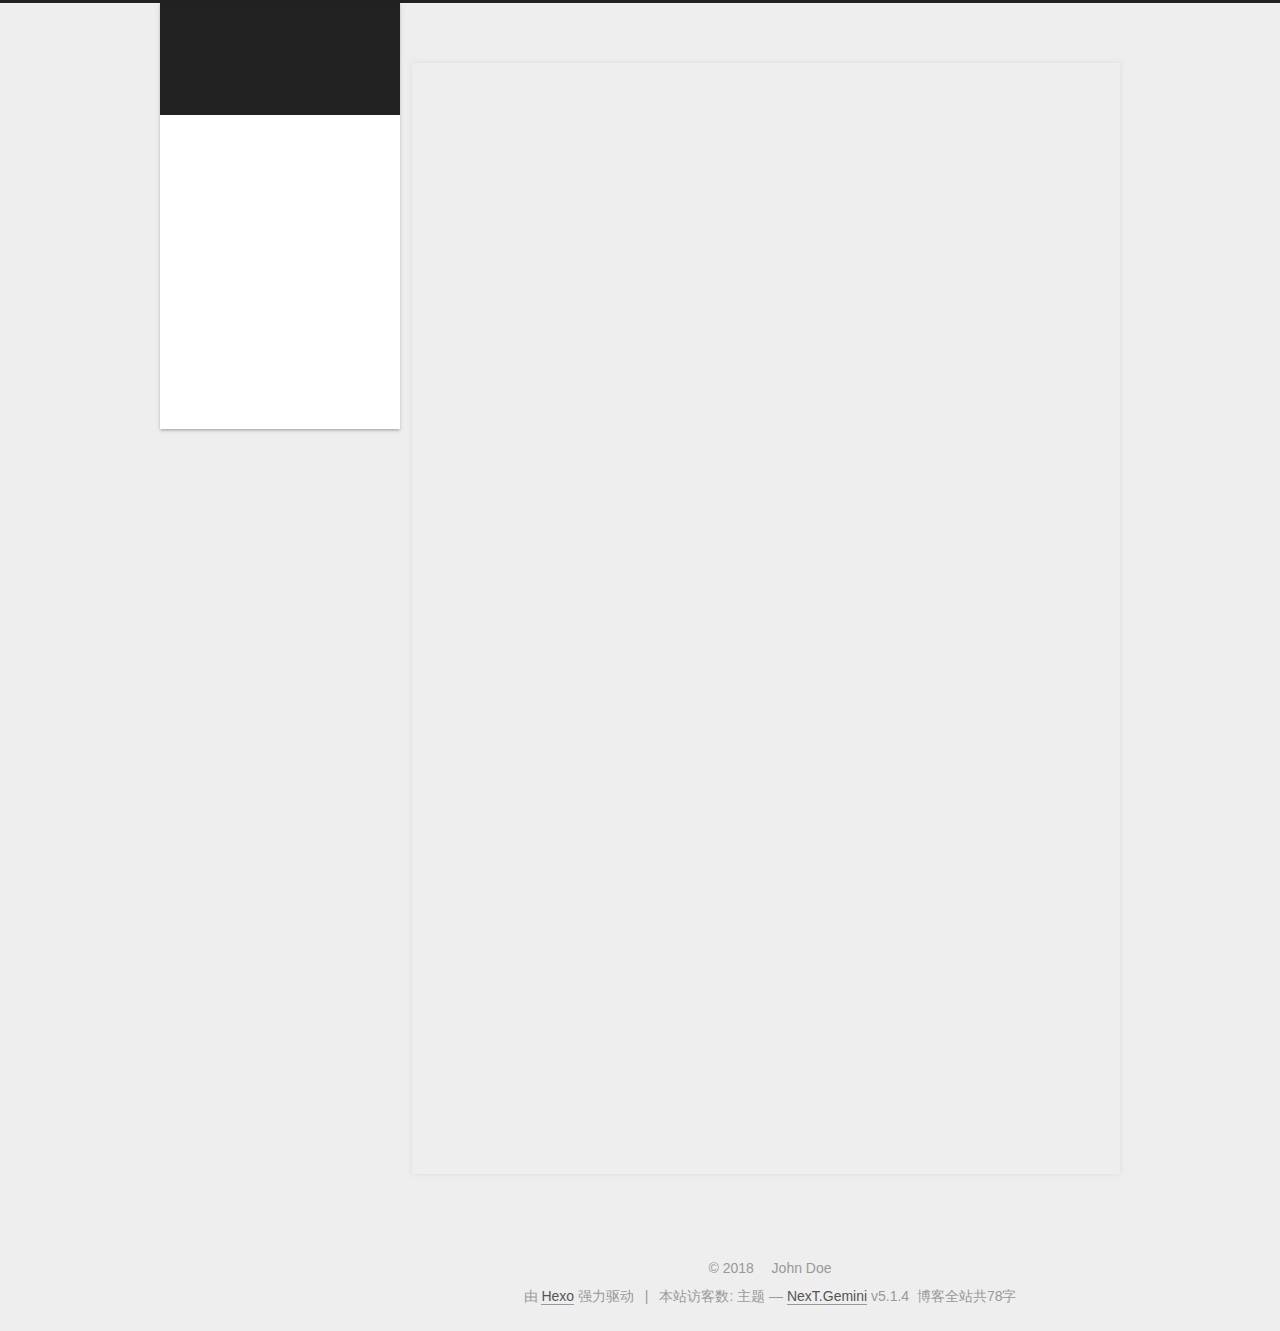
==== index.html @ bce85291 "Site updated: 2018-01-31 16:04:37" ====
<!DOCTYPE html>



  


<html class="theme-next gemini use-motion" lang="zh-Hans">
<head>
  <meta charset="UTF-8"/>
<meta http-equiv="X-UA-Compatible" content="IE=edge" />
<meta name="viewport" content="width=device-width, initial-scale=1, maximum-scale=1"/>
<meta name="theme-color" content="#222">
<script src="//cdn.bootcss.com/pace/1.0.2/pace.min.js"></script>
<link href="//cdn.bootcss.com/pace/1.0.2/themes/pink/pace-theme-flash.css" rel="stylesheet">
<style>
    .pace .pace-progress {
        background: #fc6423; /*进度条颜色*/
        height: 3px;
    }
    .pace .pace-progress-inner {
         box-shadow: 0 0 10px #fff, 0 0 5px     #fff; /*阴影颜色*/
    }
    .pace .pace-activity {
        border-top-color: #1E92FB;    /*上边框颜色*/
        border-left-color: #1E92FB;    /*左边框颜色*/
    }
    .sidebar-inner{
        margin-top: 10px;
    }
</style>

  
  
    
    
  <script src="/lib/pace/pace.min.js?v=1.0.2"></script>
  <link href="/lib/pace/pace-theme-fill-left.min.css?v=1.0.2" rel="stylesheet">







<meta http-equiv="Cache-Control" content="no-transform" />
<meta http-equiv="Cache-Control" content="no-siteapp" />
















  
  
  <link href="/lib/fancybox/source/jquery.fancybox.css?v=2.1.5" rel="stylesheet" type="text/css" />







<link href="/lib/font-awesome/css/font-awesome.min.css?v=4.6.2" rel="stylesheet" type="text/css" />

<link href="/css/main.css?v=5.1.4" rel="stylesheet" type="text/css" />


  <link rel="apple-touch-icon" sizes="180x180" href="/images/apple-touch-icon-next.png?v=5.1.4">


  <link rel="icon" type="image/png" sizes="32x32" href="/images/favicon-32x32-next.png?v=5.1.4">


  <link rel="icon" type="image/png" sizes="16x16" href="/images/favicon-16x16-next.png?v=5.1.4">


  <link rel="mask-icon" href="/images/logo.svg?v=5.1.4" color="#222">





  <meta name="keywords" content="Hexo, NexT" />





  <link rel="alternate" href="/atom.xml" title="I-O-V-E" type="application/atom+xml" />






<meta name="description" content="真正美丽的东西必须一方面跟自然一致，另一方面跟理想一致">
<meta property="og:type" content="website">
<meta property="og:title" content="I-O-V-E">
<meta property="og:url" content="http://yoursite.com/index.html">
<meta property="og:site_name" content="I-O-V-E">
<meta property="og:description" content="真正美丽的东西必须一方面跟自然一致，另一方面跟理想一致">
<meta property="og:locale" content="zh-Hans">
<meta name="twitter:card" content="summary">
<meta name="twitter:title" content="I-O-V-E">
<meta name="twitter:description" content="真正美丽的东西必须一方面跟自然一致，另一方面跟理想一致">



<script type="text/javascript" id="hexo.configurations">
  var NexT = window.NexT || {};
  var CONFIG = {
    root: '/',
    scheme: 'Gemini',
    version: '5.1.4',
    sidebar: {"position":"left","display":"post","offset":12,"b2t":false,"scrollpercent":false,"onmobile":false},
    fancybox: true,
    tabs: true,
    motion: {"enable":true,"async":false,"transition":{"post_block":"fadeIn","post_header":"slideDownIn","post_body":"slideDownIn","coll_header":"slideLeftIn","sidebar":"slideUpIn"}},
    duoshuo: {
      userId: '0',
      author: '博主'
    },
    algolia: {
      applicationID: '',
      apiKey: '',
      indexName: '',
      hits: {"per_page":10},
      labels: {"input_placeholder":"Search for Posts","hits_empty":"We didn't find any results for the search: ${query}","hits_stats":"${hits} results found in ${time} ms"}
    }
  };
</script>



  <link rel="canonical" href="http://yoursite.com/"/>





  <script>
  (function(i,s,o,g,r,a,m){i["DaoVoiceObject"]=r;i[r]=i[r]||function(){(i[r].q=i[r].q||[]).push(arguments)},i[r].l=1*new Date();a=s.createElement(o),m=s.getElementsByTagName(o)[0];a.async=1;a.src=g;a.charset="utf-8";m.parentNode.insertBefore(a,m)})(window,document,"script",('https:' == document.location.protocol ? 'https:' : 'http:') + "//widget.daovoice.io/widget/0f81ff2f.js","daovoice")
  daovoice('init', {
      app_id: "1e3644f6"
    });
  daovoice('update');
  </script>


  <title>I-O-V-E</title>
  








</head>

<body itemscope itemtype="http://schema.org/WebPage" lang="zh-Hans">

  
  
    
  

  <div class="container sidebar-position-left 
  page-home">
    <div class="headband"></div>

    <header id="header" class="header" itemscope itemtype="http://schema.org/WPHeader">
      <div class="header-inner"><div class="site-brand-wrapper">
  <div class="site-meta ">
    

    <div class="custom-logo-site-title">
      <a href="/"  class="brand" rel="start">
        <span class="logo-line-before"><i></i></span>
        <span class="site-title">I-O-V-E</span>
        <span class="logo-line-after"><i></i></span>
      </a>
    </div>
      
        <p class="site-subtitle">天荒地老</p>
      
  </div>

  <div class="site-nav-toggle">
    <button>
      <span class="btn-bar"></span>
      <span class="btn-bar"></span>
      <span class="btn-bar"></span>
    </button>
  </div>
</div>

<nav class="site-nav">
  

  
    <ul id="menu" class="menu">
      
        
        <li class="menu-item menu-item-home">
          <a href="/" rel="section">
            
              <i class="menu-item-icon fa fa-fw fa-home"></i> <br />
            
            首页
          </a>
        </li>
      
        
        <li class="menu-item menu-item-categories">
          <a href="/categories/" rel="section">
            
              <i class="menu-item-icon fa fa-fw fa-th"></i> <br />
            
            分类
          </a>
        </li>
      
        
        <li class="menu-item menu-item-archives">
          <a href="/archives/" rel="section">
            
              <i class="menu-item-icon fa fa-fw fa-archive"></i> <br />
            
            归档
          </a>
        </li>
      
        
        <li class="menu-item menu-item-about">
          <a href="/about/" rel="section">
            
              <i class="menu-item-icon fa fa-fw fa-user"></i> <br />
            
            关于
          </a>
        </li>
      
        
        <li class="menu-item menu-item-search">
          <a href="/search/" rel="section">
            
              <i class="menu-item-icon fa fa-fw fa-search"></i> <br />
            
            搜索
          </a>
        </li>
      

      
    </ul>
  

  
</nav>



 
        <!-- <iframe frameborder="no" border="0" marginwidth="0" marginheight="0" width=330 height=86 src="//music.163.com/outchain/player?type=2&id=526472523&auto=1&height=66"></iframe> -->
        <!-- <iframe frameborder="no" border="0" marginwidth="0" marginheight="0" width=330 height=86 src="//music.163.com/outchain/player?type=2&id=33497436&auto=1&height=66"></iframe> -->
        <iframe frameborder="no" border="0" marginwidth="0" marginheight="0" width=330 height=86 src="//music.163.com/outchain/player?type=2&id=436668981&auto=1&height=66"></iframe>
      </div>
    </header>

    <main id="main" class="main">
      <div class="main-inner">
        <div class="content-wrap">
          <div id="content" class="content">
            
  <section id="posts" class="posts-expand">
    
      

  

  
  
  

  <article class="post post-type-normal" itemscope itemtype="http://schema.org/Article">
  
  
  
  <div class="post-block">
    <link itemprop="mainEntityOfPage" href="http://yoursite.com/title.html">

    <span hidden itemprop="author" itemscope itemtype="http://schema.org/Person">
      <meta itemprop="name" content="John Doe">
      <meta itemprop="description" content="">
      <meta itemprop="image" content="/images/avatar.jpg">
    </span>

    <span hidden itemprop="publisher" itemscope itemtype="http://schema.org/Organization">
      <meta itemprop="name" content="I-O-V-E">
    </span>

    
      <header class="post-header">

        
        
          <h1 class="post-title" itemprop="name headline">
                
                <a class="post-title-link" href="/title.html" itemprop="url">Hello World</a></h1>
        

        <div class="post-meta">
          <span class="post-time">
            
              <span class="post-meta-item-icon">
                <i class="fa fa-calendar-o"></i>
              </span>
              
                <span class="post-meta-item-text">发表于</span>
              
              <time title="创建于" itemprop="dateCreated datePublished" datetime="2018-01-30T11:05:40+08:00">
                2018-01-30
              </time>
            

            

            
          </span>

          

          
            
          

          
          

          

          
            <div class="post-wordcount">
              
                
                <span class="post-meta-item-icon">
                  <i class="fa fa-file-word-o"></i>
                </span>
                
                  <span class="post-meta-item-text">字数统计&#58;</span>
                
                <span title="字数统计">
                  78
                </span>
              

              
                <span class="post-meta-divider">|</span>
              

              
                <span class="post-meta-item-icon">
                  <i class="fa fa-clock-o"></i>
                </span>
                
                  <span class="post-meta-item-text">阅读时长 &asymp;</span>
                
                <span title="阅读时长">
                  1
                </span>
              
            </div>
          

          

        </div>
      </header>
    

    
    
    
    <div class="post-body" itemprop="articleBody">

      
      

      
        
          
            <script src="/assets/js/APlayer.min.js"> </script><p>Welcome to <a href="https://hexo.io/" target="_blank" rel="noopener">Hexo</a>! This is your very first post. Check <a href="https://hexo.io/docs/" target="_blank" rel="noopener">documentation</a> for more info. If you get any problems when using Hexo, you can find the answer in <a href="https://hexo.io/docs/troubleshooting.html" target="_blank" rel="noopener">troubleshooting</a> or you can ask me on <a href="https://github.com/hexojs/hexo/issues" target="_blank" rel="noopener">GitHub</a>.</p>
<h2 id="Quick-Start"><a href="#Quick-Start" class="headerlink" title="Quick Start"></a>Quick Start</h2><h3 id="Create-a-new-post"><a href="#Create-a-new-post" class="headerlink" title="Create a new post"></a>Create a new post</h3><figure class="highlight bash"><table><tr><td class="gutter"><pre><span class="line">1</span><br></pre></td><td class="code"><pre><span class="line">$ hexo new <span class="string">"My New Post"</span></span><br></pre></td></tr></table></figure>
<p>More info: <a href="https://hexo.io/docs/writing.html" target="_blank" rel="noopener">Writing</a></p>
<h3 id="Run-server"><a href="#Run-server" class="headerlink" title="Run server"></a>Run server</h3><figure class="highlight bash"><table><tr><td class="gutter"><pre><span class="line">1</span><br></pre></td><td class="code"><pre><span class="line">$ hexo server</span><br></pre></td></tr></table></figure>
<p>More info: <a href="https://hexo.io/docs/server.html" target="_blank" rel="noopener">Server</a></p>
<h3 id="Generate-static-files"><a href="#Generate-static-files" class="headerlink" title="Generate static files"></a>Generate static files</h3><figure class="highlight bash"><table><tr><td class="gutter"><pre><span class="line">1</span><br></pre></td><td class="code"><pre><span class="line">$ hexo generate</span><br></pre></td></tr></table></figure>
<p>More info: <a href="https://hexo.io/docs/generating.html" target="_blank" rel="noopener">Generating</a></p>
<h3 id="Deploy-to-remote-sites"><a href="#Deploy-to-remote-sites" class="headerlink" title="Deploy to remote sites"></a>Deploy to remote sites</h3><figure class="highlight bash"><table><tr><td class="gutter"><pre><span class="line">1</span><br></pre></td><td class="code"><pre><span class="line">$ hexo deploy</span><br></pre></td></tr></table></figure>
<p>More info: <a href="https://hexo.io/docs/deployment.html" target="_blank" rel="noopener">Deployment</a></p>

          
        
      
    </div>
    
    
    

    <div>
      
    </div>

    

    

    

    <footer class="post-footer">
      

      

      

      
      
        <div class="post-eof"></div>
      
    </footer>
  </div>
  
  
  
  </article>


    
  </section>

  


          </div>
          


          

        </div>
        
          
  
  <div class="sidebar-toggle">
    <div class="sidebar-toggle-line-wrap">
      <span class="sidebar-toggle-line sidebar-toggle-line-first"></span>
      <span class="sidebar-toggle-line sidebar-toggle-line-middle"></span>
      <span class="sidebar-toggle-line sidebar-toggle-line-last"></span>
    </div>
  </div>

  <aside id="sidebar" class="sidebar">
    
    <div class="sidebar-inner">

      

      

      <section class="site-overview-wrap sidebar-panel sidebar-panel-active">
        <div class="site-overview">
          <div class="site-author motion-element" itemprop="author" itemscope itemtype="http://schema.org/Person">
            
              <img class="site-author-image" itemprop="image"
                src="/images/avatar.jpg"
                alt="John Doe" />
            
              <p class="site-author-name" itemprop="name">John Doe</p>
              <p class="site-description motion-element" itemprop="description">真正美丽的东西必须一方面跟自然一致，另一方面跟理想一致</p>
          </div>

          <nav class="site-state motion-element">

            
              <div class="site-state-item site-state-posts">
              
                <a href="/archives/">
              
                  <span class="site-state-item-count">1</span>
                  <span class="site-state-item-name">日志</span>
                </a>
              </div>
            

            

            

          </nav>

          
            <div class="feed-link motion-element">
              <a href="/atom.xml" rel="alternate">
                <i class="fa fa-rss"></i>
                RSS
              </a>
            </div>
          

          
            <div class="links-of-author motion-element">
                
                  <span class="links-of-author-item">
                    <a href="https://github.com/sonelyx" target="_blank" title="GitHub">
                      
                        <i class="fa fa-fw fa-github"></i>GitHub</a>
                  </span>
                
                  <span class="links-of-author-item">
                    <a href="https://mail.163.com/js6/main.jsp?sid=tCiDaiTDcCholqeRFkDDlfaQprYeqHWM&df=mail163_letter#module=welcome.WelcomeModule%7C%7B%7D" target="_blank" title="E-Mail">
                      
                        <i class="fa fa-fw fa-envelope"></i>E-Mail</a>
                  </span>
                
            </div>
          

          
          

          
          

          

        </div>
      </section>

      

      

    </div>
  </aside>


        
      </div>
    </main>

    <footer id="footer" class="footer">
      <div class="footer-inner">
        <script async src="https://dn-lbstatics.qbox.me/busuanzi/2.3/busuanzi.pure.mini.js"></script>

<div class="copyright">&copy; <span itemprop="copyrightYear">2018</span>
  <span class="with-love">
    <i class="fa fa-user"></i>
  </span>
  <span class="author" itemprop="copyrightHolder">John Doe</span>

  
</div>


  <div class="powered-by">由 <a class="theme-link" target="_blank" href="https://hexo.io">Hexo</a> 强力驱动</div>



  <span class="post-meta-divider">|</span>


<div class="powered-by">
    <i class="fa fa-user-md"></i>
    <span id="busuanzi_container_site_uv">
      本站访客数:<span id="busuanzi_value_site_uv"></span>
    </span>
</div>


  <div class="theme-info">主题 &mdash; <a class="theme-link" target="_blank" href="https://github.com/iissnan/hexo-theme-next">NexT.Gemini</a> v5.1.4</div>



<div class="theme-info">
  <div class="powered-by"></div>
  <span class="post-count">博客全站共78字</span>
</div>
        







        
      </div>
    </footer>

    
      <div class="back-to-top">
        <i class="fa fa-arrow-up"></i>
        
      </div>
    

    

  </div>

  

<script type="text/javascript">
  if (Object.prototype.toString.call(window.Promise) !== '[object Function]') {
    window.Promise = null;
  }
</script>









  


  











  
  
    <script type="text/javascript" src="/lib/jquery/index.js?v=2.1.3"></script>
  

  
  
    <script type="text/javascript" src="/lib/fastclick/lib/fastclick.min.js?v=1.0.6"></script>
  

  
  
    <script type="text/javascript" src="/lib/jquery_lazyload/jquery.lazyload.js?v=1.9.7"></script>
  

  
  
    <script type="text/javascript" src="/lib/velocity/velocity.min.js?v=1.2.1"></script>
  

  
  
    <script type="text/javascript" src="/lib/velocity/velocity.ui.min.js?v=1.2.1"></script>
  

  
  
    <script type="text/javascript" src="/lib/fancybox/source/jquery.fancybox.pack.js?v=2.1.5"></script>
  

  
  
    <script type="text/javascript" src="/lib/canvas-nest/canvas-nest.min.js"></script>
  


  


  <script type="text/javascript" src="/js/src/utils.js?v=5.1.4"></script>

  <script type="text/javascript" src="/js/src/motion.js?v=5.1.4"></script>



  
  


  <script type="text/javascript" src="/js/src/affix.js?v=5.1.4"></script>

  <script type="text/javascript" src="/js/src/schemes/pisces.js?v=5.1.4"></script>



  

  


  <script type="text/javascript" src="/js/src/bootstrap.js?v=5.1.4"></script>



  


  




	





  





  












  





  

  

  

  
  

  

  

  


  
  <script type="text/javascript" src="//cdn.bootcss.com/canvas-nest.js/1.0.0/canvas-nest.min.js"></script>
  
  <script type="text/javascript" src="/js/src/love.js"></script>

</body>
</html>
---- css/main.css ----
/* normalize.css v3.0.2 | MIT License | git.io/normalize */
html {
  font-family: sans-serif; /* 1 */
  -ms-text-size-adjust: 100%; /* 2 */
  -webkit-text-size-adjust: 100%; /* 2 */
}
body {
  margin: 0;
}
article,
aside,
details,
figcaption,
figure,
footer,
header,
hgroup,
main,
menu,
nav,
section,
summary {
  display: block;
}
audio,
canvas,
progress,
video {
  display: inline-block; /* 1 */
  vertical-align: baseline; /* 2 */
}
audio:not([controls]) {
  display: none;
  height: 0;
}
[hidden],
template {
  display: none;
}
a {
  background-color: transparent;
}
a:active,
a:hover {
  outline: 0;
}
abbr[title] {
  border-bottom: 1px dotted;
}
b,
strong {
  font-weight: bold;
}
dfn {
  font-style: italic;
}
h1 {
  font-size: 2em;
  margin: 0.67em 0;
}
mark {
  background: #ff0;
  color: #000;
}
small {
  font-size: 80%;
}
sub,
sup {
  font-size: 75%;
  line-height: 0;
  position: relative;
  vertical-align: baseline;
}
sup {
  top: -0.5em;
}
sub {
  bottom: -0.25em;
}
img {
  border: 0;
}
svg:not(:root) {
  overflow: hidden;
}
figure {
  margin: 1em 40px;
}
hr {
  -moz-box-sizing: content-box;
  box-sizing: content-box;
  height: 0;
}
pre {
  overflow: auto;
}
code,
kbd,
pre,
samp {
  font-family: monospace, monospace;
  font-size: 1em;
}
button,
input,
optgroup,
select,
textarea {
  color: inherit; /* 1 */
  font: inherit; /* 2 */
  margin: 0; /* 3 */
}
button {
  overflow: visible;
}
button,
select {
  text-transform: none;
}
button,
html input[type="button"],
input[type="reset"],
input[type="submit"] {
  -webkit-appearance: button; /* 2 */
  cursor: pointer; /* 3 */
}
button[disabled],
html input[disabled] {
  cursor: default;
}
button::-moz-focus-inner,
input::-moz-focus-inner {
  border: 0;
  padding: 0;
}
input {
  line-height: normal;
}
input[type="checkbox"],
input[type="radio"] {
  box-sizing: border-box; /* 1 */
  padding: 0; /* 2 */
}
input[type="number"]::-webkit-inner-spin-button,
input[type="number"]::-webkit-outer-spin-button {
  height: auto;
}
input[type="search"] {
  -webkit-appearance: textfield; /* 1 */
  -moz-box-sizing: content-box;
  -webkit-box-sizing: content-box; /* 2 */
  box-sizing: content-box;
}
input[type="search"]::-webkit-search-cancel-button,
input[type="search"]::-webkit-search-decoration {
  -webkit-appearance: none;
}
fieldset {
  border: 1px solid #c0c0c0;
  margin: 0 2px;
  padding: 0.35em 0.625em 0.75em;
}
legend {
  border: 0; /* 1 */
  padding: 0; /* 2 */
}
textarea {
  overflow: auto;
}
optgroup {
  font-weight: bold;
}
table {
  border-collapse: collapse;
  border-spacing: 0;
}
td,
th {
  padding: 0;
}
::selection {
  background: #262a30;
  color: #fff;
}
body {
  position: relative;
  font-family: 'Lato', "PingFang SC", "Microsoft YaHei", sans-serif;
  font-size: 14px;
  line-height: 2;
  color: #555;
  background: #eee;
}
@media (max-width: 767px) {
  body {
    padding-right: 0 !important;
  }
}
@media (min-width: 768px) and (max-width: 991px) {
  body {
    padding-right: 0 !important;
  }
}
@media (min-width: 1600px) {
  body {
    font-size: 16px;
  }
}
h1,
h2,
h3,
h4,
h5,
h6 {
  margin: 0;
  padding: 0;
  font-weight: bold;
  line-height: 1.5;
  font-family: 'Lato', "PingFang SC", "Microsoft YaHei", sans-serif;
}
h2,
h3,
h4,
h5,
h6 {
  margin: 20px 0 15px;
}
h1 {
  font-size: 22px;
}
@media (max-width: 767px) {
  h1 {
    font-size: 18px;
  }
}
h2 {
  font-size: 20px;
}
@media (max-width: 767px) {
  h2 {
    font-size: 16px;
  }
}
h3 {
  font-size: 18px;
}
@media (max-width: 767px) {
  h3 {
    font-size: 14px;
  }
}
h4 {
  font-size: 16px;
}
@media (max-width: 767px) {
  h4 {
    font-size: 12px;
  }
}
h5 {
  font-size: 14px;
}
@media (max-width: 767px) {
  h5 {
    font-size: 10px;
  }
}
h6 {
  font-size: 12px;
}
@media (max-width: 767px) {
  h6 {
    font-size: 8px;
  }
}
p {
  margin: 0 0 20px 0;
}
a {
  color: #555;
  text-decoration: none;
  outline: none;
  border-bottom: 1px solid #999;
  word-wrap: break-word;
}
a:hover {
  color: #222;
  border-bottom-color: #222;
}
blockquote {
  margin: 0;
  padding: 0;
}
img {
  display: block;
  margin: auto;
  max-width: 100%;
  height: auto;
}
hr {
  margin: 40px 0;
  height: 3px;
  border: none;
  background-color: #ddd;
  background-image: repeating-linear-gradient(-45deg, #fff, #fff 4px, transparent 4px, transparent 8px);
}
blockquote {
  padding: 0 15px;
  color: #666;
  border-left: 4px solid #ddd;
}
blockquote cite::before {
  content: "-";
  padding: 0 5px;
}
dt {
  font-weight: 700;
}
dd {
  margin: 0;
  padding: 0;
}
kbd {
  border: 1px solid #ccc;
  border-radius: 0.2em;
  box-shadow: 0.1em 0.1em 0.2em rgba(0,0,0,0.1);
  background-color: #f9f9f9;
  font-family: inherit;
  background-image: -webkit-linear-gradient(top, #eee, #fff, #eee);
  padding: 0.1em 0.3em;
  white-space: nowrap;
}
.text-left {
  text-align: left;
}
.text-center {
  text-align: center;
}
.text-right {
  text-align: right;
}
.text-justify {
  text-align: justify;
}
.text-nowrap {
  white-space: nowrap;
}
.text-lowercase {
  text-transform: lowercase;
}
.text-uppercase {
  text-transform: uppercase;
}
.text-capitalize {
  text-transform: capitalize;
}
.center-block {
  display: block;
  margin-left: auto;
  margin-right: auto;
}
.clearfix:before,
.clearfix:after {
  content: " ";
  display: table;
}
.clearfix:after {
  clear: both;
}
.pullquote {
  width: 45%;
}
.pullquote.left {
  float: left;
  margin-left: 5px;
  margin-right: 10px;
}
.pullquote.right {
  float: right;
  margin-left: 10px;
  margin-right: 5px;
}
.affix.affix.affix {
  position: fixed;
}
.translation {
  margin-top: -20px;
  font-size: 14px;
  color: #999;
}
.scrollbar-measure {
  width: 100px;
  height: 100px;
  overflow: scroll;
  position: absolute;
  top: -9999px;
}
.use-motion .motion-element {
  opacity: 0;
}
table {
  margin: 20px 0;
  width: 100%;
  border-collapse: collapse;
  border-spacing: 0;
  border: 1px solid #ddd;
  font-size: 14px;
  table-layout: fixed;
  word-wrap: break-all;
}
table>tbody>tr:nth-of-type(odd) {
  background-color: #f9f9f9;
}
table>tbody>tr:hover {
  background-color: #f5f5f5;
}
caption,
th,
td {
  padding: 8px;
  text-align: left;
  vertical-align: middle;
  font-weight: normal;
}
th,
td {
  border-bottom: 3px solid #ddd;
  border-right: 1px solid #eee;
}
th {
  padding-bottom: 10px;
  font-weight: 700;
}
td {
  border-bottom-width: 1px;
}
html,
body {
  height: 100%;
}
.container {
  position: relative;
  min-height: 100%;
}
.header-inner {
  margin: 0 auto;
  padding: 100px 0 70px;
  width: calc(100% - 252px);
}
@media (min-width: 1600px) {
  .container .header-inner {
    width: 900px;
  }
}
.main {
  padding-bottom: 150px;
}
.main-inner {
  margin: 0 auto;
  width: calc(100% - 252px);
}
@media (min-width: 1600px) {
  .container .main-inner {
    width: 900px;
  }
}
.footer {
  position: absolute;
  left: 0;
  bottom: 0;
  width: 100%;
  min-height: 50px;
}
.footer-inner {
  box-sizing: border-box;
  margin: 20px auto;
  width: calc(100% - 252px);
}
@media (min-width: 1600px) {
  .container .footer-inner {
    width: 900px;
  }
}
pre,
.highlight {
  overflow: auto;
  margin: 20px 0;
  padding: 0;
  font-size: 13px;
  color: #4d4d4c;
  background: #f7f7f7;
  line-height: 1.6;
}
pre,
code {
  font-family: consolas, Menlo, "PingFang SC", "Microsoft YaHei", monospace;
}
code {
  padding: 2px 4px;
  word-wrap: break-word;
  color: #555;
  background: #eee;
  border-radius: 3px;
  font-size: 13px;
}
pre {
  padding: 10px;
}
pre code {
  padding: 0;
  color: #4d4d4c;
  background: none;
  text-shadow: none;
}
.highlight {
  border-radius: 1px;
}
.highlight pre {
  border: none;
  margin: 0;
  padding: 10px 0;
}
.highlight table {
  margin: 0;
  width: auto;
  border: none;
}
.highlight td {
  border: none;
  padding: 0;
}
.highlight figcaption {
  font-size: 1em;
  color: #4d4d4c;
  line-height: 1em;
  margin-bottom: 1em;
}
.highlight figcaption:before,
.highlight figcaption:after {
  content: " ";
  display: table;
}
.highlight figcaption:after {
  clear: both;
}
.highlight figcaption a {
  float: right;
  color: #4d4d4c;
}
.highlight figcaption a:hover {
  border-bottom-color: #4d4d4c;
}
.highlight .gutter pre {
  padding-left: 10px;
  padding-right: 10px;
  color: #869194;
  text-align: right;
  background-color: #eff2f3;
}
.highlight .code pre {
  width: 100%;
  padding-left: 10px;
  padding-right: 10px;
  background-color: #f7f7f7;
}
.highlight .line {
  height: 20px;
}
.gutter {
  -webkit-user-select: none;
  -moz-user-select: none;
  -ms-user-select: none;
  user-select: none;
}
.gist table {
  width: auto;
}
.gist table td {
  border: none;
}
pre .deletion {
  background: #fdd;
}
pre .addition {
  background: #dfd;
}
pre .meta {
  color: #8959a8;
}
pre .comment {
  color: #8e908c;
}
pre .variable,
pre .attribute,
pre .tag,
pre .regexp,
pre .ruby .constant,
pre .xml .tag .title,
pre .xml .pi,
pre .xml .doctype,
pre .html .doctype,
pre .css .id,
pre .css .class,
pre .css .pseudo {
  color: #c82829;
}
pre .number,
pre .preprocessor,
pre .built_in,
pre .literal,
pre .params,
pre .constant,
pre .command {
  color: #f5871f;
}
pre .ruby .class .title,
pre .css .rules .attribute,
pre .string,
pre .value,
pre .inheritance,
pre .header,
pre .ruby .symbol,
pre .xml .cdata,
pre .special,
pre .number,
pre .formula {
  color: #718c00;
}
pre .title,
pre .css .hexcolor {
  color: #3e999f;
}
pre .function,
pre .python .decorator,
pre .python .title,
pre .ruby .function .title,
pre .ruby .title .keyword,
pre .perl .sub,
pre .javascript .title,
pre .coffeescript .title {
  color: #4271ae;
}
pre .keyword,
pre .javascript .function {
  color: #8959a8;
}
.full-image.full-image.full-image.full-image {
  border: none;
  max-width: 100%;
  width: auto;
  margin: 20px auto 25px;
}
@media (min-width: 992px) {
  .full-image.full-image.full-image.full-image {
    max-width: none;
    width: 118%;
    margin: 0 -9%;
  }
}
.blockquote-center,
.page-home .post-type-quote blockquote,
.page-post-detail .post-type-quote blockquote {
  position: relative;
  margin: 40px 0;
  padding: 0;
  border-left: none;
  text-align: center;
}
.blockquote-center::before,
.page-home .post-type-quote blockquote::before,
.page-post-detail .post-type-quote blockquote::before,
.blockquote-center::after,
.page-home .post-type-quote blockquote::after,
.page-post-detail .post-type-quote blockquote::after {
  position: absolute;
  content: ' ';
  display: block;
  width: 100%;
  height: 24px;
  opacity: 0.2;
  background-repeat: no-repeat;
  background-position: 0 -6px;
  background-size: 22px 22px;
}
.blockquote-center::before,
.page-home .post-type-quote blockquote::before,
.page-post-detail .post-type-quote blockquote::before {
  top: -20px;
  background-image: url("../images/quote-l.svg");
  border-top: 1px solid #ccc;
}
.blockquote-center::after,
.page-home .post-type-quote blockquote::after,
.page-post-detail .post-type-quote blockquote::after {
  bottom: -20px;
  background-image: url("../images/quote-r.svg");
  border-bottom: 1px solid #ccc;
  background-position: 100% 8px;
}
.blockquote-center p,
.page-home .post-type-quote blockquote p,
.page-post-detail .post-type-quote blockquote p,
.blockquote-center div,
.page-home .post-type-quote blockquote div,
.page-post-detail .post-type-quote blockquote div {
  text-align: center;
}
.post .post-body .group-picture img {
  box-sizing: border-box;
  padding: 0 3px;
  border: none;
}
.post .group-picture-row {
  overflow: hidden;
  margin-top: 6px;
}
.post .group-picture-row:first-child {
  margin-top: 0;
}
.post .group-picture-column {
  float: left;
}
.page-post-detail .post-body .group-picture-column {
  float: none;
  margin-top: 10px;
  width: auto !important;
}
.page-post-detail .post-body .group-picture-column img {
  margin: 0 auto;
}
.page-archive .group-picture-container {
  overflow: hidden;
}
.page-archive .group-picture-row {
  float: left;
}
.page-archive .group-picture-row:first-child {
  margin-top: 6px;
}
.page-archive .group-picture-column {
  max-width: 150px;
  max-height: 150px;
}
.post-body .note {
  position: relative;
  padding: 15px;
  margin-bottom: 20px;
  border: 1px solid #eee;
  border-left-width: 5px;
  border-radius: 3px;
}
.post-body .note h2,
.post-body .note h3,
.post-body .note h4,
.post-body .note h5,
.post-body .note h6 {
  margin-top: 0;
  margin-bottom: 0;
  border-bottom: initial;
  padding-top: 0 !important;
}
.post-body .note p:first-child,
.post-body .note ul:first-child,
.post-body .note ol:first-child,
.post-body .note table:first-child,
.post-body .note pre:first-child,
.post-body .note blockquote:first-child {
  margin-top: 0;
}
.post-body .note p:last-child,
.post-body .note ul:last-child,
.post-body .note ol:last-child,
.post-body .note table:last-child,
.post-body .note pre:last-child,
.post-body .note blockquote:last-child {
  margin-bottom: 0;
}
.post-body .note.default {
  border-left-color: #777;
}
.post-body .note.default h2,
.post-body .note.default h3,
.post-body .note.default h4,
.post-body .note.default h5,
.post-body .note.default h6 {
  color: #777;
}
.post-body .note.primary {
  border-left-color: #6f42c1;
}
.post-body .note.primary h2,
.post-body .note.primary h3,
.post-body .note.primary h4,
.post-body .note.primary h5,
.post-body .note.primary h6 {
  color: #6f42c1;
}
.post-body .note.info {
  border-left-color: #428bca;
}
.post-body .note.info h2,
.post-body .note.info h3,
.post-body .note.info h4,
.post-body .note.info h5,
.post-body .note.info h6 {
  color: #428bca;
}
.post-body .note.success {
  border-left-color: #5cb85c;
}
.post-body .note.success h2,
.post-body .note.success h3,
.post-body .note.success h4,
.post-body .note.success h5,
.post-body .note.success h6 {
  color: #5cb85c;
}
.post-body .note.warning {
  border-left-color: #f0ad4e;
}
.post-body .note.warning h2,
.post-body .note.warning h3,
.post-body .note.warning h4,
.post-body .note.warning h5,
.post-body .note.warning h6 {
  color: #f0ad4e;
}
.post-body .note.danger {
  border-left-color: #d9534f;
}
.post-body .note.danger h2,
.post-body .note.danger h3,
.post-body .note.danger h4,
.post-body .note.danger h5,
.post-body .note.danger h6 {
  color: #d9534f;
}
.post-body .label {
  display: inline;
  padding: 0 2px;
  white-space: nowrap;
}
.post-body .label.default {
  background-color: #f0f0f0;
}
.post-body .label.primary {
  background-color: #efe6f7;
}
.post-body .label.info {
  background-color: #e5f2f8;
}
.post-body .label.success {
  background-color: #e7f4e9;
}
.post-body .label.warning {
  background-color: #fcf6e1;
}
.post-body .label.danger {
  background-color: #fae8eb;
}
.post-body .tabs {
  position: relative;
  display: block;
  margin-bottom: 20px;
  padding-top: 10px;
}
.post-body .tabs ul.nav-tabs {
  margin: 0;
  padding: 0;
  display: flex;
  margin-bottom: -1px;
}
@media (max-width: 413px) {
  .post-body .tabs ul.nav-tabs {
    display: block;
    margin-bottom: 5px;
  }
}
.post-body .tabs ul.nav-tabs li.tab {
  list-style-type: none !important;
  margin: 0 0.25em 0 0;
  border-top: 3px solid transparent;
  border-left: 1px solid transparent;
  border-right: 1px solid transparent;
}
@media (max-width: 413px) {
  .post-body .tabs ul.nav-tabs li.tab {
    margin: initial;
    border-top: 1px solid transparent;
    border-left: 3px solid transparent;
    border-right: 1px solid transparent;
    border-bottom: 1px solid transparent;
  }
}
.post-body .tabs ul.nav-tabs li.tab a {
  outline: 0;
  border-bottom: initial;
  display: block;
  line-height: 1.8em;
  padding: 0.25em 0.75em;
  transition-duration: 0.2s;
  transition-timing-function: ease-out;
  transition-delay: 0s;
}
.post-body .tabs ul.nav-tabs li.tab a i {
  width: 1.285714285714286em;
}
.post-body .tabs ul.nav-tabs li.tab.active {
  border-top: 3px solid #fc6423;
  border-left: 1px solid #ddd;
  border-right: 1px solid #ddd;
  background-color: #fff;
}
@media (max-width: 413px) {
  .post-body .tabs ul.nav-tabs li.tab.active {
    border-top: 1px solid #ddd;
    border-left: 3px solid #fc6423;
    border-right: 1px solid #ddd;
    border-bottom: 1px solid #ddd;
  }
}
.post-body .tabs ul.nav-tabs li.tab.active a {
  cursor: default;
  color: #555;
}
.post-body .tabs .tab-content {
  background-color: #fff;
}
.post-body .tabs .tab-content .tab-pane {
  border: 1px solid #ddd;
  padding: 20px 20px 0 20px;
}
.post-body .tabs .tab-content .tab-pane:not(.active) {
  display: none !important;
}
.post-body .tabs .tab-content .tab-pane.active {
  display: block !important;
}
.btn {
  display: inline-block;
  padding: 0 20px;
  font-size: 14px;
  color: #555;
  background: #fff;
  border: 2px solid #555;
  text-decoration: none;
  border-radius: 2px;
  transition-property: background-color;
  transition-duration: 0.2s;
  transition-timing-function: ease-in-out;
  transition-delay: 0s;
  line-height: 2;
}
.btn:hover {
  border-color: #222;
  color: #fff;
  background: #222;
}
.btn +.btn {
  margin: 0 0 8px 8px;
}
.btn .fa-fw {
  width: 1.285714285714286em;
  text-align: left;
}
.btn-bar {
  display: block;
  width: 22px;
  height: 2px;
  background: #555;
  border-radius: 1px;
}
.btn-bar+.btn-bar {
  margin-top: 4px;
}
.pagination {
  margin: 120px 0 40px;
  text-align: center;
  border-top: 1px solid #eee;
}
.page-number-basic,
.pagination .prev,
.pagination .next,
.pagination .page-number,
.pagination .space {
  display: inline-block;
  position: relative;
  top: -1px;
  margin: 0 10px;
  padding: 0 11px;
}
@media (max-width: 767px) {
  .page-number-basic,
  .pagination .prev,
  .pagination .next,
  .pagination .page-number,
  .pagination .space {
    margin: 0 5px;
  }
}
.pagination .prev,
.pagination .next,
.pagination .page-number {
  border-bottom: 0;
  border-top: 1px solid #eee;
  transition-property: border-color;
  transition-duration: 0.2s;
  transition-timing-function: ease-in-out;
  transition-delay: 0s;
}
.pagination .prev:hover,
.pagination .next:hover,
.pagination .page-number:hover {
  border-top-color: #222;
}
.pagination .space {
  padding: 0;
  margin: 0;
}
.pagination .prev {
  margin-left: 0;
}
.pagination .next {
  margin-right: 0;
}
.pagination .page-number.current {
  color: #fff;
  background: #ccc;
  border-top-color: #ccc;
}
@media (max-width: 767px) {
  .pagination {
    border-top: none;
  }
  .pagination .prev,
  .pagination .next,
  .pagination .page-number {
    margin-bottom: 10px;
    border-top: 0;
    border-bottom: 1px solid #eee;
    padding: 0 10px;
  }
  .pagination .prev:hover,
  .pagination .next:hover,
  .pagination .page-number:hover {
    border-bottom-color: #222;
  }
}
.comments {
  margin: 60px 20px 0;
}
.tag-cloud {
  text-align: center;
}
.tag-cloud a {
  display: inline-block;
  margin: 10px;
}
.back-to-top {
  box-sizing: border-box;
  position: fixed;
  bottom: -100px;
  right: 30px;
  z-index: 1050;
  padding: 0 6px;
  width: 24px;
  background: #222;
  font-size: 12px;
  opacity: 0.6;
  color: #fff;
  cursor: pointer;
  text-align: center;
  -webkit-transform: translateZ(0);
  transition-property: bottom;
  transition-duration: 0.2s;
  transition-timing-function: ease-in-out;
  transition-delay: 0s;
}
@media (min-width: 768px) and (max-width: 991px) {
  .back-to-top {
    display: none !important;
  }
}
@media (max-width: 767px) {
  .back-to-top {
    display: none !important;
  }
}
.back-to-top.back-to-top-on {
  bottom: 30px;
}
.header {
  background: transparent;
}
.header-inner {
  position: relative;
}
.headband {
  height: 3px;
  background: #222;
}
.site-meta {
  margin: 0;
  text-align: center;
}
@media (max-width: 767px) {
  .site-meta {
    text-align: center;
  }
}
.brand {
  position: relative;
  display: inline-block;
  padding: 0 40px;
  color: #fff;
  background: #222;
  border-bottom: none;
}
.brand:hover {
  color: #fff;
}
.logo {
  display: inline-block;
  margin-right: 5px;
  line-height: 36px;
  vertical-align: top;
}
.site-title {
  display: inline-block;
  vertical-align: top;
  line-height: 36px;
  font-size: 20px;
  font-weight: normal;
  font-family: 'Lato', "PingFang SC", "Microsoft YaHei", sans-serif;
}
.site-subtitle {
  margin-top: 10px;
  font-size: 13px;
  color: #ddd;
}
.use-motion .brand {
  opacity: 0;
}
.use-motion .logo,
.use-motion .site-title,
.use-motion .site-subtitle {
  opacity: 0;
  position: relative;
  top: -10px;
}
.site-nav-toggle {
  display: none;
  position: absolute;
  top: 10px;
  left: 10px;
}
@media (max-width: 767px) {
  .site-nav-toggle {
    display: block;
  }
}
.site-nav-toggle button {
  margin-top: 2px;
  padding: 9px 10px;
  background: transparent;
  border: none;
}
@media (max-width: 767px) {
  .site-nav {
    display: none;
    margin: 0 -10px;
    padding: 0 10px;
    clear: both;
    border-top: 1px solid #ddd;
  }
}
@media (min-width: 768px) and (max-width: 991px) {
  .site-nav {
    display: block !important;
  }
}
@media (min-width: 992px) {
  .site-nav {
    display: block !important;
  }
}
.menu {
  margin-top: 20px;
  padding-left: 0;
  text-align: center;
}
.menu .menu-item {
  display: inline-block;
  margin: 0 10px;
  list-style: none;
}
@media screen and (max-width: 767px) {
  .menu .menu-item {
    margin-top: 10px;
  }
}
.menu .menu-item a {
  display: block;
  font-size: 13px;
  line-height: inherit;
  border-bottom: 1px solid transparent;
  transition-property: border-color;
  transition-duration: 0.2s;
  transition-timing-function: ease-in-out;
  transition-delay: 0s;
}
.menu .menu-item a:hover,
.menu-item-active a {
  border-bottom-color: #222;
}
.menu .menu-item .fa {
  margin-right: 5px;
}
.use-motion .menu-item {
  opacity: 0;
}
.post-body {
  font-family: 'Lato', "PingFang SC", "Microsoft YaHei", sans-serif;
}
@media (max-width: 767px) {
  .post-body {
    word-break: break-word;
  }
}
.post-body .fancybox img {
  display: block !important;
  margin: 0 auto;
  cursor: pointer;
  cursor: zoom-in;
  cursor: -webkit-zoom-in;
}
.post-body .image-caption,
.post-body .figure .caption {
  margin: -20px auto 15px;
  text-align: center;
  font-size: 14px;
  color: #999;
  font-weight: bold;
  line-height: 1;
}
.post-sticky-flag {
  display: inline-block;
  font-size: 16px;
  -ms-transform: rotate(30deg);
  -webkit-transform: rotate(30deg);
  -moz-transform: rotate(30deg);
  -ms-transform: rotate(30deg);
  -o-transform: rotate(30deg);
  transform: rotate(30deg);
}
.use-motion .post-block,
.use-motion .pagination,
.use-motion .comments {
  opacity: 0;
}
.use-motion .post-header {
  opacity: 0;
}
.use-motion .post-body {
  opacity: 0;
}
.use-motion .collection-title {
  opacity: 0;
}
.posts-expand {
  padding-top: 40px;
}
@media (max-width: 767px) {
  .posts-expand {
    margin: 0 20px;
  }
  .post-body pre .gutter pre {
    padding-right: 10px;
  }
  .post-body .highlight {
    margin-left: 0px;
    margin-right: 0px;
    padding: 0;
  }
  .post-body .highlight .gutter pre {
    padding-right: 10px;
  }
}
@media (min-width: 992px) {
  .posts-expand .post-body {
    text-align: justify;
  }
}
.posts-expand .post-body h2,
.posts-expand .post-body h3,
.posts-expand .post-body h4,
.posts-expand .post-body h5,
.posts-expand .post-body h6 {
  padding-top: 10px;
}
.posts-expand .post-body h2 .header-anchor,
.posts-expand .post-body h3 .header-anchor,
.posts-expand .post-body h4 .header-anchor,
.posts-expand .post-body h5 .header-anchor,
.posts-expand .post-body h6 .header-anchor {
  float: right;
  margin-left: 10px;
  color: #ccc;
  border-bottom-style: none;
  visibility: hidden;
}
.posts-expand .post-body h2 .header-anchor:hover,
.posts-expand .post-body h3 .header-anchor:hover,
.posts-expand .post-body h4 .header-anchor:hover,
.posts-expand .post-body h5 .header-anchor:hover,
.posts-expand .post-body h6 .header-anchor:hover {
  color: inherit;
}
.posts-expand .post-body h2:hover .header-anchor,
.posts-expand .post-body h3:hover .header-anchor,
.posts-expand .post-body h4:hover .header-anchor,
.posts-expand .post-body h5:hover .header-anchor,
.posts-expand .post-body h6:hover .header-anchor {
  visibility: visible;
}
.posts-expand .post-body ul li {
  list-style: circle;
}
.posts-expand .post-body img {
  box-sizing: border-box;
  margin: auto;
  padding: 3px;
  border: 1px solid #ddd;
}
.posts-expand .post-body .fancybox img {
  margin: 0 auto 25px;
}
@media (max-width: 767px) {
  .posts-collapse {
    margin: 0 20px;
  }
  .posts-collapse .post-title,
  .posts-collapse .post-meta {
    display: block;
    width: auto;
    text-align: left;
  }
}
.posts-collapse {
  position: relative;
  z-index: 1010;
  margin-left: 55px;
}
.posts-collapse::after {
  content: " ";
  position: absolute;
  top: 20px;
  left: 0;
  margin-left: -2px;
  width: 4px;
  height: 100%;
  background: #f5f5f5;
  z-index: -1;
}
@media (max-width: 767px) {
  .posts-collapse {
    margin: 0 20px;
  }
}
.posts-collapse .collection-title {
  position: relative;
  margin: 60px 0;
}
.posts-collapse .collection-title h1,
.posts-collapse .collection-title h2 {
  margin-left: 20px;
}
.posts-collapse .collection-title small {
  color: #bbb;
  margin-left: 5px;
}
.posts-collapse .collection-title::before {
  content: " ";
  position: absolute;
  left: 0;
  top: 50%;
  margin-left: -4px;
  margin-top: -4px;
  width: 8px;
  height: 8px;
  background: #bbb;
  border-radius: 50%;
}
.posts-collapse .post {
  margin: 30px 0;
}
.posts-collapse .post-header {
  position: relative;
  transition-duration: 0.2s;
  transition-timing-function: ease-in-out;
  transition-delay: 0s;
  transition-property: border;
  border-bottom: 1px dashed #ccc;
}
.posts-collapse .post-header::before {
  content: " ";
  position: absolute;
  left: 0;
  top: 12px;
  width: 6px;
  height: 6px;
  margin-left: -4px;
  background: #bbb;
  border-radius: 50%;
  border: 1px solid #fff;
  transition-duration: 0.2s;
  transition-timing-function: ease-in-out;
  transition-delay: 0s;
  transition-property: background;
}
.posts-collapse .post-header:hover {
  border-bottom-color: #666;
}
.posts-collapse .post-header:hover::before {
  background: #222;
}
.posts-collapse .post-meta {
  position: absolute;
  font-size: 12px;
  left: 20px;
  top: 5px;
}
.posts-collapse .post-comments-count {
  display: none;
}
.posts-collapse .post-title {
  margin-left: 60px;
  font-size: 16px;
  font-weight: normal;
  line-height: inherit;
}
.posts-collapse .post-title::after {
  margin-left: 3px;
  opacity: 0.6;
}
.posts-collapse .post-title a {
  color: #666;
  border-bottom: none;
}
.page-home .post-type-quote .post-header,
.page-post-detail .post-type-quote .post-header,
.page-home .post-type-quote .post-tags,
.page-post-detail .post-type-quote .post-tags {
  display: none;
}
.posts-expand .post-title {
  text-align: center;
  word-break: break-word;
  font-weight: 400;
}
.posts-expand .post-title-link {
  display: inline-block;
  position: relative;
  color: #555;
  border-bottom: none;
  line-height: 1.2;
  vertical-align: top;
}
.posts-expand .post-title-link::before {
  content: "";
  position: absolute;
  width: 100%;
  height: 2px;
  bottom: 0;
  left: 0;
  background-color: #000;
  visibility: hidden;
  -webkit-transform: scaleX(0);
  -moz-transform: scaleX(0);
  -ms-transform: scaleX(0);
  -o-transform: scaleX(0);
  transform: scaleX(0);
  transition-duration: 0.2s;
  transition-timing-function: ease-in-out;
  transition-delay: 0s;
}
.posts-expand .post-title-link:hover::before {
  visibility: visible;
  -webkit-transform: scaleX(1);
  -moz-transform: scaleX(1);
  -ms-transform: scaleX(1);
  -o-transform: scaleX(1);
  transform: scaleX(1);
}
.posts-expand .post-title-link .fa {
  font-size: 16px;
}
.posts-expand .post-meta {
  margin: 3px 0 60px 0;
  color: #999;
  font-family: 'Lato', "PingFang SC", "Microsoft YaHei", sans-serif;
  font-size: 12px;
  text-align: center;
}
.posts-expand .post-meta .post-category-list {
  display: inline-block;
  margin: 0;
  padding: 3px;
}
.posts-expand .post-meta .post-category-list-link {
  color: #999;
}
.posts-expand .post-meta .post-description {
  font-size: 14px;
  margin-top: 2px;
}
.post-meta-divider {
  margin: 0 0.5em;
}
.post-meta-item-icon {
  margin-right: 3px;
}
@media (min-width: 768px) and (max-width: 991px) {
  .post-meta-item-icon {
    display: inline-block;
  }
}
@media (max-width: 767px) {
  .post-meta-item-icon {
    display: inline-block;
  }
}
@media (min-width: 768px) and (max-width: 991px) {
  .post-meta-item-text {
    display: none;
  }
}
@media (max-width: 767px) {
  .post-meta-item-text {
    display: none;
  }
}
@media (max-width: 767px) {
  .posts-expand .post-comments-count {
    display: none;
  }
}
.post-button {
  margin-top: 40px;
}
.posts-expand .post-tags {
  margin-top: 40px;
  text-align: center;
}
.posts-expand .post-tags a {
  display: inline-block;
  margin-right: 10px;
  font-size: 13px;
}
.post-nav {
  display: table;
  margin-top: 15px;
  width: 100%;
  border-top: 1px solid #eee;
}
.post-nav-divider {
  display: table-cell;
  width: 10%;
}
.post-nav-item {
  display: table-cell;
  padding: 10px 0 0 0;
  width: 45%;
  vertical-align: top;
}
.post-nav-item a {
  position: relative;
  display: block;
  line-height: 25px;
  font-size: 14px;
  color: #555;
  border-bottom: none;
}
.post-nav-item a:hover {
  color: #222;
  border-bottom: none;
}
.post-nav-item a:active {
  top: 2px;
}
.post-nav-item .fa {
  position: absolute;
  top: 8px;
  left: 0;
  font-size: 12px;
}
.post-nav-next a {
  padding-left: 15px;
}
.post-nav-prev {
  text-align: right;
}
.post-nav-prev a {
  padding-right: 15px;
}
.post-nav-prev .fa {
  right: 0;
  left: auto;
}
.posts-expand .post-eof {
  display: block;
  margin: 80px auto 60px;
  width: 8%;
  height: 1px;
  background: #ccc;
  text-align: center;
}
.post:last-child .post-eof.post-eof.post-eof {
  display: none;
}
.post-gallery {
  display: table;
  table-layout: fixed;
  width: 100%;
  border-collapse: separate;
}
.post-gallery-row {
  display: table-row;
}
.post-gallery .post-gallery-img {
  display: table-cell;
  text-align: center;
  vertical-align: middle;
  border: none;
}
.post-gallery .post-gallery-img img {
  max-width: 100%;
  max-height: 100%;
  border: none;
}
.fancybox-close,
.fancybox-close:hover {
  border: none;
}
.rtl.post-body p,
.rtl.post-body a,
.rtl.post-body h1,
.rtl.post-body h2,
.rtl.post-body h3,
.rtl.post-body h4,
.rtl.post-body h5,
.rtl.post-body h6,
.rtl.post-body li,
.rtl.post-body ul,
.rtl.post-body ol {
  direction: rtl;
  font-family: UKIJ Ekran;
}
.rtl.post-title {
  font-family: UKIJ Ekran;
}
.sidebar {
  position: fixed;
  right: 0;
  top: 0;
  bottom: 0;
  width: 0;
  z-index: 1040;
  box-shadow: inset 0 2px 6px #000;
  background: #222;
  -webkit-transform: translateZ(0);
}
.sidebar a {
  color: #999;
  border-bottom-color: #555;
}
.sidebar a:hover {
  color: #eee;
}
@media (min-width: 768px) and (max-width: 991px) {
  .sidebar {
    display: none !important;
  }
}
@media (max-width: 767px) {
  .sidebar {
    display: none !important;
  }
}
.sidebar-inner {
  position: relative;
  padding: 20px 10px;
  color: #999;
  text-align: center;
}
.site-overview-wrap {
  overflow: hidden;
}
.site-overview {
  overflow-y: auto;
  overflow-x: hidden;
}
.sidebar-toggle {
  position: fixed;
  right: 30px;
  bottom: 45px;
  width: 14px;
  height: 14px;
  padding: 5px;
  background: #222;
  line-height: 0;
  z-index: 1050;
  cursor: pointer;
  -webkit-transform: translateZ(0);
}
@media (min-width: 768px) and (max-width: 991px) {
  .sidebar-toggle {
    display: none !important;
  }
}
@media (max-width: 767px) {
  .sidebar-toggle {
    display: none !important;
  }
}
.sidebar-toggle-line {
  position: relative;
  display: inline-block;
  vertical-align: top;
  height: 2px;
  width: 100%;
  background: #fff;
  margin-top: 3px;
}
.sidebar-toggle-line:first-child {
  margin-top: 0;
}
.site-author-image {
  display: block;
  margin: 0 auto;
  padding: 2px;
  max-width: 120px;
  height: auto;
  border: 1px solid #eee;
}
.site-author-name {
  margin: 0;
  text-align: center;
  color: #222;
  font-weight: 600;
}
.site-description {
  margin-top: 0;
  text-align: center;
  font-size: 13px;
  color: #999;
}
.site-state {
  overflow: hidden;
  line-height: 1.4;
  white-space: nowrap;
  text-align: center;
}
.site-state-item {
  display: inline-block;
  padding: 0 15px;
  border-left: 1px solid #eee;
}
.site-state-item:first-child {
  border-left: none;
}
.site-state-item a {
  border-bottom: none;
}
.site-state-item-count {
  display: block;
  text-align: center;
  color: inherit;
  font-weight: 600;
  font-size: 16px;
}
.site-state-item-name {
  font-size: 13px;
  color: #999;
}
.feed-link {
  margin-top: 20px;
}
.feed-link a {
  display: inline-block;
  padding: 0 15px;
  color: #fc6423;
  border: 1px solid #fc6423;
  border-radius: 4px;
}
.feed-link a i {
  color: #fc6423;
  font-size: 14px;
}
.feed-link a:hover {
  color: #fff;
  background: #fc6423;
}
.feed-link a:hover i {
  color: #fff;
}
.links-of-author {
  margin-top: 20px;
}
.links-of-author a {
  display: inline-block;
  vertical-align: middle;
  margin-right: 10px;
  margin-bottom: 10px;
  border-bottom-color: #555;
  font-size: 13px;
}
.links-of-author a:before {
  display: inline-block;
  vertical-align: middle;
  margin-right: 3px;
  content: " ";
  width: 4px;
  height: 4px;
  border-radius: 50%;
  background: #737821;
}
.site-author-image {
  display: block;
  margin: 0 auto;
  padding: 2px;
  max-width: 120px;
  height: auto;
  border: 1px solid #eee;
/* 头像圆形 */
  border-radius: 80px;
  -webkit-border-radius: 80px;
  -moz-border-radius: 80px;
  box-shadow: inset 0 -1px 0 #333 sf;
/* 设置循环动画 [animation: (play)动画名称 (2s)动画播放时长单位秒或微秒 (ase-out)动画播放的速度曲线为以低速结束 
    (1s)等待1秒然后开始动画 (1)动画播放次数(infinite为循环播放) ]*/
/* 鼠标经过头像旋转360度 */
  -webkit-transition: -webkit-transform 2s ease-out;
  -moz-transition: -moz-transform 2s ease-out;
  transition: transform 1s ease-out;
}
img:hover {
/* 鼠标经过停止头像旋转 
  -webkit-animation-play-state:paused;
  animation-play-state:paused;*/
/* 鼠标经过头像旋转360度 */
  -webkit-transform: rotateZ(360deg);
  -moz-transform: rotateZ(360deg);
  -webkit-transform: rotateZ(360deg);
  -moz-transform: rotateZ(360deg);
  -ms-transform: rotateZ(360deg);
  -o-transform: rotateZ(360deg);
  transform: rotateZ(360deg);
}
@-webkit-keyframes play {
  0% {
    -webkit-transform: rotateZ(0deg);
  }
  100% {
    -webkit-transform: rotateZ(-360deg);
  }
}
@-moz-keyframes play {
  0% {
    -moz-transform: rotateZ(0deg);
  }
  100% {
    -moz-transform: rotateZ(-360deg);
  }
}
@-moz-keyframes play {
  0% {
    -webkit-transform: rotateZ(0deg);
    -moz-transform: rotateZ(0deg);
    -ms-transform: rotateZ(0deg);
    -o-transform: rotateZ(0deg);
    transform: rotateZ(0deg);
  }
  100% {
    -webkit-transform: rotateZ(-360deg);
    -moz-transform: rotateZ(-360deg);
    -ms-transform: rotateZ(-360deg);
    -o-transform: rotateZ(-360deg);
    transform: rotateZ(-360deg);
  }
}
@-webkit-keyframes play {
  0% {
    -webkit-transform: rotateZ(0deg);
    -moz-transform: rotateZ(0deg);
    -ms-transform: rotateZ(0deg);
    -o-transform: rotateZ(0deg);
    transform: rotateZ(0deg);
  }
  100% {
    -webkit-transform: rotateZ(-360deg);
    -moz-transform: rotateZ(-360deg);
    -ms-transform: rotateZ(-360deg);
    -o-transform: rotateZ(-360deg);
    transform: rotateZ(-360deg);
  }
}
@-o-keyframes play {
  0% {
    -webkit-transform: rotateZ(0deg);
    -moz-transform: rotateZ(0deg);
    -ms-transform: rotateZ(0deg);
    -o-transform: rotateZ(0deg);
    transform: rotateZ(0deg);
  }
  100% {
    -webkit-transform: rotateZ(-360deg);
    -moz-transform: rotateZ(-360deg);
    -ms-transform: rotateZ(-360deg);
    -o-transform: rotateZ(-360deg);
    transform: rotateZ(-360deg);
  }
}
@keyframes play {
  0% {
    -webkit-transform: rotateZ(0deg);
    -moz-transform: rotateZ(0deg);
    -ms-transform: rotateZ(0deg);
    -o-transform: rotateZ(0deg);
    transform: rotateZ(0deg);
  }
  100% {
    -webkit-transform: rotateZ(-360deg);
    -moz-transform: rotateZ(-360deg);
    -ms-transform: rotateZ(-360deg);
    -o-transform: rotateZ(-360deg);
    transform: rotateZ(-360deg);
  }
}
.links-of-blogroll {
  font-size: 13px;
}
.links-of-blogroll-title {
  margin-top: 20px;
  font-size: 14px;
  font-weight: 600;
}
.links-of-blogroll-list {
  margin: 0;
  padding: 0;
  list-style: none;
}
.links-of-blogroll-item {
  padding: 2px 10px;
}
.links-of-blogroll-item a {
  max-width: 280px;
  box-sizing: border-box;
  display: inline-block;
  overflow: hidden;
  white-space: nowrap;
  text-overflow: ellipsis;
}
.sidebar-nav {
  margin: 0 0 20px;
  padding-left: 0;
}
.sidebar-nav li {
  display: inline-block;
  cursor: pointer;
  border-bottom: 1px solid transparent;
  font-size: 14px;
  color: #555;
}
.sidebar-nav li:hover {
  color: #fc6423;
}
.page-post-detail .sidebar-nav-toc {
  padding: 0 5px;
}
.page-post-detail .sidebar-nav-overview {
  margin-left: 10px;
}
.sidebar-nav .sidebar-nav-active {
  color: #fc6423;
  border-bottom-color: #fc6423;
}
.sidebar-nav .sidebar-nav-active:hover {
  color: #fc6423;
}
.sidebar-panel {
  display: none;
}
.sidebar-panel-active {
  display: block;
}
.post-toc-empty {
  font-size: 14px;
  color: #666;
}
.post-toc-wrap {
  overflow: hidden;
}
.post-toc {
  overflow: auto;
}
.post-toc ol {
  margin: 0;
  padding: 0 2px 5px 10px;
  text-align: left;
  list-style: none;
  font-size: 14px;
}
.post-toc ol > ol {
  padding-left: 0;
}
.post-toc ol a {
  transition-duration: 0.2s;
  transition-timing-function: ease-in-out;
  transition-delay: 0s;
  transition-property: all;
  color: #666;
  border-bottom-color: #ccc;
}
.post-toc ol a:hover {
  color: #000;
  border-bottom-color: #000;
}
.post-toc .nav-item {
  overflow: hidden;
  text-overflow: ellipsis;
  text-align: justify;
  white-space: nowrap;
  line-height: 1.8;
}
.post-toc .nav .nav-child {
  display: none;
}
.post-toc .nav .active > .nav-child {
  display: block;
}
.post-toc .nav .active-current > .nav-child {
  display: block;
}
.post-toc .nav .active-current > .nav-child > .nav-item {
  display: block;
}
.post-toc .nav .active > a {
  color: #fc6423;
  border-bottom-color: #fc6423;
}
.post-toc .nav .active-current > a {
  color: #fc6423;
}
.post-toc .nav .active-current > a:hover {
  color: #fc6423;
}
.footer {
  font-size: 14px;
  color: #999;
}
.footer img {
  border: none;
}
.footer-inner {
  text-align: center;
}
.with-love {
  display: inline-block;
  margin: 0 5px;
}
.powered-by,
.theme-info {
  display: inline-block;
}
.cc-license {
  margin-top: 10px;
  text-align: center;
}
.cc-license .cc-opacity {
  opacity: 0.7;
  border-bottom: none;
}
.cc-license .cc-opacity:hover {
  opacity: 0.9;
}
.cc-license img {
  display: inline-block;
}
.theme-next #ds-thread #ds-reset {
  color: #555;
}
.theme-next #ds-thread #ds-reset .ds-replybox {
  margin-bottom: 30px;
}
.theme-next #ds-thread #ds-reset .ds-replybox .ds-avatar,
.theme-next #ds-reset .ds-avatar img {
  box-shadow: none;
}
.theme-next #ds-thread #ds-reset .ds-textarea-wrapper {
  border-color: #c7d4e1;
  background: none;
  border-top-right-radius: 3px;
  border-top-left-radius: 3px;
}
.theme-next #ds-thread #ds-reset .ds-textarea-wrapper textarea {
  height: 60px;
}
.theme-next #ds-reset .ds-rounded-top {
  border-radius: 0;
}
.theme-next #ds-thread #ds-reset .ds-post-toolbar {
  box-sizing: border-box;
  border: 1px solid #c7d4e1;
  background: #f6f8fa;
}
.theme-next #ds-thread #ds-reset .ds-post-options {
  height: 40px;
  border: none;
  background: none;
}
.theme-next #ds-thread #ds-reset .ds-toolbar-buttons {
  top: 11px;
}
.theme-next #ds-thread #ds-reset .ds-sync {
  top: 5px;
}
.theme-next #ds-thread #ds-reset .ds-post-button {
  top: 4px;
  right: 5px;
  width: 90px;
  height: 30px;
  border: 1px solid #c5ced7;
  border-radius: 3px;
  background-image: linear-gradient(#fbfbfc, #f5f7f9);
  color: #60676d;
}
.theme-next #ds-thread #ds-reset .ds-post-button:hover {
  background-position: 0 -30px;
  color: #60676d;
}
.theme-next #ds-thread #ds-reset .ds-comments-info {
  padding: 10px 0;
}
.theme-next #ds-thread #ds-reset .ds-sort {
  display: none;
}
.theme-next #ds-thread #ds-reset li.ds-tab a.ds-current {
  border: none;
  background: #f6f8fa;
  color: #60676d;
}
.theme-next #ds-thread #ds-reset li.ds-tab a.ds-current:hover {
  background-color: #e9f0f7;
  color: #60676d;
}
.theme-next #ds-thread #ds-reset li.ds-tab a {
  border-radius: 2px;
  padding: 5px;
}
.theme-next #ds-thread #ds-reset .ds-login-buttons p {
  color: #999;
  line-height: 36px;
}
.theme-next #ds-thread #ds-reset .ds-login-buttons .ds-service-list li {
  height: 28px;
}
.theme-next #ds-thread #ds-reset .ds-service-list a {
  background: none;
  padding: 5px;
  border: 1px solid;
  border-radius: 3px;
  text-align: center;
}
.theme-next #ds-thread #ds-reset .ds-service-list a:hover {
  color: #fff;
  background: #666;
}
.theme-next #ds-thread #ds-reset .ds-service-list .ds-weibo {
  color: #fc9b00;
  border-color: #fc9b00;
}
.theme-next #ds-thread #ds-reset .ds-service-list .ds-weibo:hover {
  background: #fc9b00;
}
.theme-next #ds-thread #ds-reset .ds-service-list .ds-qq {
  color: #60a3ec;
  border-color: #60a3ec;
}
.theme-next #ds-thread #ds-reset .ds-service-list .ds-qq:hover {
  background: #60a3ec;
}
.theme-next #ds-thread #ds-reset .ds-service-list .ds-renren {
  color: #2e7ac4;
  border-color: #2e7ac4;
}
.theme-next #ds-thread #ds-reset .ds-service-list .ds-renren:hover {
  background: #2e7ac4;
}
.theme-next #ds-thread #ds-reset .ds-service-list .ds-douban {
  color: #37994c;
  border-color: #37994c;
}
.theme-next #ds-thread #ds-reset .ds-service-list .ds-douban:hover {
  background: #37994c;
}
.theme-next #ds-thread #ds-reset .ds-service-list .ds-kaixin {
  color: #fef20d;
  border-color: #fef20d;
}
.theme-next #ds-thread #ds-reset .ds-service-list .ds-kaixin:hover {
  background: #fef20d;
}
.theme-next #ds-thread #ds-reset .ds-service-list .ds-netease {
  color: #f00;
  border-color: #f00;
}
.theme-next #ds-thread #ds-reset .ds-service-list .ds-netease:hover {
  background: #f00;
}
.theme-next #ds-thread #ds-reset .ds-service-list .ds-sohu {
  color: #ffcb05;
  border-color: #ffcb05;
}
.theme-next #ds-thread #ds-reset .ds-service-list .ds-sohu:hover {
  background: #ffcb05;
}
.theme-next #ds-thread #ds-reset .ds-service-list .ds-baidu {
  color: #2831e0;
  border-color: #2831e0;
}
.theme-next #ds-thread #ds-reset .ds-service-list .ds-baidu:hover {
  background: #2831e0;
}
.theme-next #ds-thread #ds-reset .ds-service-list .ds-google {
  color: #166bec;
  border-color: #166bec;
}
.theme-next #ds-thread #ds-reset .ds-service-list .ds-google:hover {
  background: #166bec;
}
.theme-next #ds-thread #ds-reset .ds-service-list .ds-weixin {
  color: #00ce0d;
  border-color: #00ce0d;
}
.theme-next #ds-thread #ds-reset .ds-service-list .ds-weixin:hover {
  background: #00ce0d;
}
.theme-next #ds-thread #ds-reset .ds-service-list .ds-more-services {
  border: none;
}
.theme-next #ds-thread #ds-reset .ds-service-list .ds-more-services:hover {
  background: none;
}
.theme-next #ds-reset .duoshuo-ua-admin {
  display: inline-block;
  color: #f00;
}
.theme-next #ds-reset .duoshuo-ua-platform,
.theme-next #ds-reset .duoshuo-ua-browser {
  color: #ccc;
}
.theme-next #ds-reset .duoshuo-ua-platform .fa,
.theme-next #ds-reset .duoshuo-ua-browser .fa {
  display: inline-block;
  margin-right: 3px;
}
.theme-next #ds-reset .duoshuo-ua-separator {
  display: inline-block;
  margin-left: 5px;
}
.theme-next .this_ua {
  background-color: #ccc !important;
  border-radius: 4px;
  padding: 0 5px !important;
  margin: 1px 1px !important;
  border: 1px solid #bbb !important;
  color: #fff;
  display: inline-block !important;
}
.theme-next .this_ua.admin {
  background-color: #d9534f !important;
  border-color: #d9534f !important;
}
.theme-next .this_ua.platform.iOS,
.theme-next .this_ua.platform.Mac,
.theme-next .this_ua.platform.Windows {
  background-color: #39b3d7 !important;
  border-color: #46b8da !important;
}
.theme-next .this_ua.platform.Linux {
  background-color: #3a3a3a !important;
  border-color: #1f1f1f !important;
}
.theme-next .this_ua.platform.Android {
  background-color: #00c47d !important;
  border-color: #01b171 !important;
}
.theme-next .this_ua.browser.Mobile,
.theme-next .this_ua.browser.Chrome {
  background-color: #5cb85c !important;
  border-color: #4cae4c !important;
}
.theme-next .this_ua.browser.Firefox {
  background-color: #f0ad4e !important;
  border-color: #eea236 !important;
}
.theme-next .this_ua.browser.Maxthon,
.theme-next .this_ua.browser.IE {
  background-color: #428bca !important;
  border-color: #357ebd !important;
}
.theme-next .this_ua.browser.baidu,
.theme-next .this_ua.browser.UCBrowser,
.theme-next .this_ua.browser.Opera {
  background-color: #d9534f !important;
  border-color: #d43f3a !important;
}
.theme-next .this_ua.browser.Android,
.theme-next .this_ua.browser.QQBrowser {
  background-color: #78ace9 !important;
  border-color: #4cae4c !important;
}
.post-spread {
  margin-top: 20px;
  text-align: center;
}
.jiathis_style {
  display: inline-block;
}
.jiathis_style a {
  border: none;
}
.fa {
  font-family: FontAwesome !important;
}
.post-spread {
  margin-top: 20px;
  text-align: center;
}
.bdshare-slide-button-box a {
  border: none;
}
.bdsharebuttonbox {
  display: inline-block;
}
.bdsharebuttonbox a {
  border: none;
}
.local-search-pop-overlay {
  position: fixed;
  width: 100%;
  height: 100%;
  top: 0;
  left: 0;
  z-index: 2080;
  background-color: rgba(0,0,0,0.3);
}
.local-search-popup {
  display: none;
  position: fixed;
  top: 10%;
  left: 50%;
  margin-left: -350px;
  width: 700px;
  height: 80%;
  padding: 0;
  background: #fff;
  color: #333;
  z-index: 9999;
  border-radius: 5px;
}
@media (max-width: 767px) {
  .local-search-popup {
    padding: 0;
    top: 0;
    left: 0;
    margin: 0;
    width: 100%;
    height: 100%;
    border-radius: 0;
  }
}
.local-search-popup ul.search-result-list {
  padding: 0;
  margin: 0 5px;
}
.local-search-popup p.search-result {
  border-bottom: 1px dashed #ccc;
  padding: 5px 0;
}
.local-search-popup a.search-result-title {
  font-weight: bold;
  font-size: 16px;
}
.local-search-popup .search-keyword {
  border-bottom: 1px dashed #f00;
  font-weight: bold;
  color: #f00;
}
.local-search-popup .local-search-header {
  padding: 5px;
  height: 36px;
  background: #f5f5f5;
  border-top-left-radius: 5px;
  border-top-right-radius: 5px;
}
.local-search-popup #local-search-result {
  overflow: auto;
  position: relative;
  padding: 5px 25px;
  height: calc(100% - 55px);
}
.local-search-popup .local-search-input-wrapper {
  display: inline-block;
  width: calc(100% - 90px);
  height: 36px;
  line-height: 36px;
  padding: 0 5px;
}
.local-search-popup .local-search-input-wrapper input {
  padding: 8px 0;
  height: 20px;
  display: block;
  width: 100%;
  outline: none;
  border: none;
  background: transparent;
  vertical-align: middle;
}
.local-search-popup .search-icon,
.local-search-popup .popup-btn-close {
  display: inline-block;
  font-size: 18px;
  color: #999;
  height: 36px;
  width: 18px;
  padding-left: 10px;
  padding-right: 10px;
}
.local-search-popup .search-icon {
  float: left;
}
.local-search-popup .popup-btn-close {
  border-left: 1px solid #eee;
  float: right;
  cursor: pointer;
}
.local-search-popup #no-result {
  position: absolute;
  left: 50%;
  top: 50%;
  -webkit-transform: translate(-50%, -50%);
  -webkit-transform: translate(-50%, -50%);
  -moz-transform: translate(-50%, -50%);
  -ms-transform: translate(-50%, -50%);
  -o-transform: translate(-50%, -50%);
  transform: translate(-50%, -50%);
  color: #ccc;
}
.site-uv,
.site-pv,
.page-pv {
  display: inline-block;
}
.site-uv .busuanzi-value,
.site-pv .busuanzi-value,
.page-pv .busuanzi-value {
  margin: 0 5px;
}
.site-uv {
  margin-right: 10px;
}
.site-uv::after {
  content: "|";
  padding-left: 10px;
}
.page-archive .archive-page-counter {
  position: relative;
  top: 3px;
  left: 20px;
}
@media (max-width: 767px) {
  .page-archive .archive-page-counter {
    top: 5px;
  }
}
.page-archive .posts-collapse .archive-move-on {
  position: absolute;
  top: 11px;
  left: 0;
  margin-left: -6px;
  width: 10px;
  height: 10px;
  opacity: 0.5;
  background: #555;
  border: 1px solid #fff;
  border-radius: 50%;
}
.category-all-page .category-all-title {
  text-align: center;
}
.category-all-page .category-all {
  margin-top: 20px;
}
.category-all-page .category-list {
  margin: 0;
  padding: 0;
  list-style: none;
}
.category-all-page .category-list-item {
  margin: 5px 10px;
}
.category-all-page .category-list-count {
  color: #bbb;
}
.category-all-page .category-list-count:before {
  display: inline;
  content: " (";
}
.category-all-page .category-list-count:after {
  display: inline;
  content: ") ";
}
.category-all-page .category-list-child {
  padding-left: 10px;
}
#schedule ul#event-list {
  padding-left: 30px;
}
#schedule ul#event-list hr {
  margin: 20px 0 45px 0 !important;
  background: #222;
}
#schedule ul#event-list hr:after {
  display: inline-block;
  content: 'NOW';
  background: #222;
  color: #fff;
  font-weight: bold;
  text-align: right;
  padding: 0 5px;
}
#schedule ul#event-list li.event {
  margin: 20px 0px;
  background: #f9f9f9;
  padding-left: 10px;
  min-height: 40px;
}
#schedule ul#event-list li.event h2.event-summary {
  margin: 0;
  padding-bottom: 3px;
}
#schedule ul#event-list li.event h2.event-summary:before {
  display: inline-block;
  font-family: FontAwesome;
  font-size: 8px;
  content: '\f111';
  vertical-align: middle;
  margin-right: 25px;
  color: #bbb;
}
#schedule ul#event-list li.event span.event-relative-time {
  display: inline-block;
  font-size: 12px;
  font-weight: 400;
  padding-left: 12px;
  color: #bbb;
}
#schedule ul#event-list li.event span.event-details {
  display: block;
  color: #bbb;
  margin-left: 56px;
  padding-top: 3px;
  padding-bottom: 6px;
  text-indent: -24px;
  line-height: 18px;
}
#schedule ul#event-list li.event span.event-details:before {
  text-indent: 0;
  display: inline-block;
  width: 14px;
  font-family: FontAwesome;
  text-align: center;
  margin-right: 9px;
  color: #bbb;
}
#schedule ul#event-list li.event span.event-details.event-location:before {
  content: '\f041';
}
#schedule ul#event-list li.event span.event-details.event-duration:before {
  content: '\f017';
}
#schedule ul#event-list li.event-past {
  background: #fcfcfc;
}
#schedule ul#event-list li.event-past > * {
  opacity: 0.6;
}
#schedule ul#event-list li.event-past h2.event-summary {
  color: #bbb;
}
#schedule ul#event-list li.event-past h2.event-summary:before {
  color: #dfdfdf;
}
#schedule ul#event-list li.event-now {
  background: #222;
  color: #fff;
  padding: 15px 0 15px 10px;
}
#schedule ul#event-list li.event-now h2.event-summary:before {
  -webkit-transform: scale(1.2);
  -moz-transform: scale(1.2);
  -ms-transform: scale(1.2);
  -o-transform: scale(1.2);
  transform: scale(1.2);
  color: #fff;
  animation: dot-flash 1s alternate infinite ease-in-out;
}
#schedule ul#event-list li.event-now * {
  color: #fff !important;
}
@-moz-keyframes dot-flash {
  from {
    opacity: 1;
    -webkit-transform: scale(1.1);
    -moz-transform: scale(1.1);
    -ms-transform: scale(1.1);
    -o-transform: scale(1.1);
    transform: scale(1.1);
  }
  to {
    opacity: 0;
    -webkit-transform: scale(1);
    -moz-transform: scale(1);
    -ms-transform: scale(1);
    -o-transform: scale(1);
    transform: scale(1);
  }
}
@-webkit-keyframes dot-flash {
  from {
    opacity: 1;
    -webkit-transform: scale(1.1);
    -moz-transform: scale(1.1);
    -ms-transform: scale(1.1);
    -o-transform: scale(1.1);
    transform: scale(1.1);
  }
  to {
    opacity: 0;
    -webkit-transform: scale(1);
    -moz-transform: scale(1);
    -ms-transform: scale(1);
    -o-transform: scale(1);
    transform: scale(1);
  }
}
@-o-keyframes dot-flash {
  from {
    opacity: 1;
    -webkit-transform: scale(1.1);
    -moz-transform: scale(1.1);
    -ms-transform: scale(1.1);
    -o-transform: scale(1.1);
    transform: scale(1.1);
  }
  to {
    opacity: 0;
    -webkit-transform: scale(1);
    -moz-transform: scale(1);
    -ms-transform: scale(1);
    -o-transform: scale(1);
    transform: scale(1);
  }
}
@keyframes dot-flash {
  from {
    opacity: 1;
    -webkit-transform: scale(1.1);
    -moz-transform: scale(1.1);
    -ms-transform: scale(1.1);
    -o-transform: scale(1.1);
    transform: scale(1.1);
  }
  to {
    opacity: 0;
    -webkit-transform: scale(1);
    -moz-transform: scale(1);
    -ms-transform: scale(1);
    -o-transform: scale(1);
    transform: scale(1);
  }
}
.page-post-detail .sidebar-toggle-line {
  background: #fc6423;
}
.page-post-detail .comments {
  overflow: hidden;
}
.header {
  position: relative;
  margin: 0 auto;
  width: 75%;
}
@media (min-width: 768px) and (max-width: 991px) {
  .header {
    width: auto;
  }
}
@media (max-width: 767px) {
  .header {
    width: auto;
  }
}
.header-inner {
  position: absolute;
  top: 0;
  overflow: hidden;
  padding: 0;
  width: 240px;
  background: #fff;
  box-shadow: 0 2px 2px 0 rgba(0,0,0,0.12), 0 3px 1px -2px rgba(0,0,0,0.06), 0 1px 5px 0 rgba(0,0,0,0.12);
  border-radius: initial;
}
@media (min-width: 1600px) {
  .container .header-inner {
    width: 240px;
  }
}
@media (min-width: 768px) and (max-width: 991px) {
  .header-inner {
    position: relative;
    width: auto;
    border-radius: initial;
  }
}
@media (max-width: 767px) {
  .header-inner {
    position: relative;
    width: auto;
    border-radius: initial;
  }
}
.main:before,
.main:after {
  content: " ";
  display: table;
}
.main:after {
  clear: both;
}
@media (min-width: 768px) and (max-width: 991px) {
  .main {
    padding-bottom: 100px;
  }
}
@media (max-width: 767px) {
  .main {
    padding-bottom: 100px;
  }
}
.container .main-inner {
  width: 75%;
}
@media (min-width: 768px) and (max-width: 991px) {
  .container .main-inner {
    width: auto;
  }
}
@media (max-width: 767px) {
  .container .main-inner {
    width: auto;
  }
}
.content-wrap {
  float: right;
  box-sizing: border-box;
  padding: 40px;
  width: calc(100% - 252px);
  background: #fff;
  min-height: 700px;
  box-shadow: 0 2px 2px 0 rgba(0,0,0,0.12), 0 3px 1px -2px rgba(0,0,0,0.06), 0 1px 5px 0 rgba(0,0,0,0.12);
  border-radius: initial;
}
@media (min-width: 768px) and (max-width: 991px) {
  .content-wrap {
    width: 100%;
    padding: 20px;
    border-radius: initial;
  }
}
@media (max-width: 767px) {
  .content-wrap {
    width: 100%;
    padding: 20px;
    min-height: auto;
    border-radius: initial;
  }
}
.sidebar {
  position: static;
  float: left;
  margin-top: 300px;
  width: 240px;
  background: #eee;
  box-shadow: none;
}
@media (min-width: 768px) and (max-width: 991px) {
  .sidebar {
    display: none;
  }
}
@media (max-width: 767px) {
  .sidebar {
    display: none;
  }
}
.sidebar-toggle {
  display: none;
}
.footer-inner {
  width: 75%;
  padding-left: 260px;
}
@media (min-width: 768px) and (max-width: 991px) {
  .footer-inner {
    width: auto;
    padding-left: 0 !important;
    padding-right: 0 !important;
  }
}
@media (max-width: 767px) {
  .footer-inner {
    width: auto;
    padding-left: 0 !important;
    padding-right: 0 !important;
  }
}
.sidebar-position-right .header-inner {
  right: 0;
}
.sidebar-position-right .content-wrap {
  float: left;
}
.sidebar-position-right .sidebar {
  float: right;
}
.sidebar-position-right .footer-inner {
  padding-left: 0;
  padding-right: 260px;
}
.site-brand-wrapper {
  position: relative;
}
.site-meta {
  padding: 20px 0;
  color: #fff;
  background: #222;
}
@media (min-width: 768px) and (max-width: 991px) {
  .site-meta {
    box-shadow: 0 0 16px rgba(0,0,0,0.5);
  }
}
@media (max-width: 767px) {
  .site-meta {
    box-shadow: 0 0 16px rgba(0,0,0,0.5);
  }
}
.brand {
  padding: 0;
  background: none;
}
.brand:hover {
  color: #fff;
}
.site-subtitle {
  margin: 10px 10px 0;
  font-weight: initial;
}
.site-search form {
  display: none;
}
.site-nav {
  border-top: none;
}
@media (min-width: 768px) and (max-width: 991px) {
  .site-nav {
    display: none !important;
  }
}
@media (min-width: 768px) and (max-width: 991px) {
  .site-nav-on {
    display: block !important;
  }
}
.menu .menu-item {
  display: block;
  margin: 0;
}
.menu .menu-item a {
  position: relative;
  box-sizing: border-box;
  padding: 5px 20px;
  text-align: left;
  line-height: inherit;
  transition-property: background-color;
  transition-duration: 0.2s;
  transition-timing-function: ease-in-out;
  transition-delay: 0s;
}
.menu .menu-item a:hover,
.menu-item-active a {
  background: #f9f9f9;
  border-bottom-color: #fff;
}
.menu .menu-item br {
  display: none;
}
.menu-item-active a:after {
  content: " ";
  position: absolute;
  top: 50%;
  margin-top: -3px;
  right: 15px;
  width: 6px;
  height: 6px;
  border-radius: 50%;
  background-color: #bbb;
}
.btn-bar {
  background-color: #fff;
}
.site-nav-toggle {
  left: 20px;
  top: 50%;
  -webkit-transform: translateY(-50%);
  -webkit-transform: translateY(-50%);
  -moz-transform: translateY(-50%);
  -ms-transform: translateY(-50%);
  -o-transform: translateY(-50%);
  transform: translateY(-50%);
}
@media (min-width: 768px) and (max-width: 991px) {
  .site-nav-toggle {
    display: block;
  }
}
.use-motion .sidebar .motion-element {
  opacity: 1;
}
.sidebar {
  margin-left: -100%;
  right: auto;
  bottom: auto;
  -webkit-transform: none;
}
.sidebar-inner {
  box-sizing: border-box;
  width: 240px;
  color: #555;
  background: #fff;
  box-shadow: 0 2px 2px 0 rgba(0,0,0,0.12), 0 3px 1px -2px rgba(0,0,0,0.06), 0 1px 5px 0 rgba(0,0,0,0.12), 0 -1px 0.5px 0 rgba(0,0,0,0.09);
  border-radius: initial;
  opacity: 0;
}
.sidebar-inner.affix {
  position: fixed;
  top: 12px;
}
.sidebar-inner.affix-bottom {
  position: absolute;
}
.site-overview {
  text-align: left;
}
.site-author:before,
.site-author:after {
  content: " ";
  display: table;
}
.site-author:after {
  clear: both;
}
.sidebar a {
  color: #555;
}
.sidebar a:hover {
  color: #222;
}
.site-state-item {
  padding: 0 10px;
}
.links-of-author-item a:before {
  display: none;
}
.links-of-author-item a {
  border-bottom: none;
  text-decoration: underline;
}
.feed-link {
  border-top: 1px dotted #ccc;
  border-bottom: 1px dotted #ccc;
  text-align: center;
}
.feed-link a {
  display: block;
  color: #fc6423;
  border: none;
}
.feed-link a:hover {
  background: none;
  color: #e34603;
}
.feed-link a:hover i {
  color: #e34603;
}
.links-of-author {
  display: flex;
  flex-wrap: wrap;
  justify-content: center;
}
.links-of-author-item {
  margin: 5px 0 0;
  width: 50%;
}
.links-of-author-item a {
  max-width: 216px;
  box-sizing: border-box;
  display: inline-block;
  margin-right: 0;
  margin-bottom: 0;
  padding: 0 5px;
  overflow: hidden;
  white-space: nowrap;
  text-overflow: ellipsis;
}
.links-of-author-item a {
  display: block;
  text-decoration: none;
}
.links-of-author-item a:hover {
  border-radius: 4px;
  background: #eee;
}
.links-of-author-item .fa {
  margin-right: 2px;
  font-size: 16px;
}
.links-of-author-item .fa-globe {
  font-size: 15px;
}
.links-of-blogroll {
  text-align: center;
  margin-top: 20px;
  padding: 3px 0 0;
  border-top: 1px dotted #ccc;
}
.links-of-blogroll-title {
  margin-top: 0;
}
.links-of-blogroll-item {
  padding: 0;
}
.links-of-blogroll-inline:before,
.links-of-blogroll-inline:after {
  content: " ";
  display: table;
}
.links-of-blogroll-inline:after {
  clear: both;
}
.links-of-blogroll-inline .links-of-blogroll-item {
  margin: 5px 0 0;
  width: 50%;
  display: inline-block;
  width: unset;
}
.links-of-blogroll-inline .links-of-blogroll-item a {
  max-width: 216px;
  box-sizing: border-box;
  display: inline-block;
  margin-right: 0;
  margin-bottom: 0;
  padding: 0 5px;
  overflow: hidden;
  white-space: nowrap;
  text-overflow: ellipsis;
}
.content-wrap {
  padding: initial;
  background: initial;
  box-shadow: initial;
  border-radius: initial;
}
.post-block {
  padding: 40px;
  background: #fff;
  box-shadow: 0 2px 2px 0 rgba(0,0,0,0.12), 0 3px 1px -2px rgba(0,0,0,0.06), 0 1px 5px 0 rgba(0,0,0,0.12);
  border-radius: initial;
}
#posts > article + article .post-block {
  margin-top: 12px;
  box-shadow: 0 2px 2px 0 rgba(0,0,0,0.12), 0 3px 1px -2px rgba(0,0,0,0.06), 0 1px 5px 0 rgba(0,0,0,0.12), 0 -1px 0.5px 0 rgba(0,0,0,0.09);
  border-radius: initial;
}
.comments {
  padding: 40px;
  margin: initial;
  margin-top: 12px;
  background: #fff;
  box-shadow: 0 2px 2px 0 rgba(0,0,0,0.12), 0 3px 1px -2px rgba(0,0,0,0.06), 0 1px 5px 0 rgba(0,0,0,0.12), 0 -1px 0.5px 0 rgba(0,0,0,0.09);
  border-radius: initial;
}
.posts-expand {
  padding-top: initial;
}
.post-nav-divider {
  width: 4%;
}
.post-nav-item {
  width: 48%;
}
.post-eof,
.post-spread {
  display: none !important;
}
.pagination {
  margin: 12px 0 0;
  border-top: initial;
  background: #fff;
  box-shadow: 0 2px 2px 0 rgba(0,0,0,0.12), 0 3px 1px -2px rgba(0,0,0,0.06), 0 1px 5px 0 rgba(0,0,0,0.12), 0 -1px 0.5px 0 rgba(0,0,0,0.09);
  border-radius: initial;
  padding: 10px 0 10px;
}
.pagination .prev,
.pagination .next,
.pagination .page-number {
  margin-bottom: initial;
  top: initial;
}
.main {
  padding-bottom: initial;
}
.footer {
  bottom: auto;
}
.post-header h1,
.post-header h2 {
  margin: initial;
}
.posts-expand .post-title-link {
  line-height: inherit;
}
.posts-expand .post-title {
  font-size: 1.7em;
}
.post-body h1 {
  font-size: 1.6em;
  border-bottom: 1px solid #eee;
}
.post-body h2 {
  font-size: 1.45em;
  border-bottom: 1px solid #eee;
}
.post-body h3 {
  font-size: 1.3em;
  border-bottom: 1px dotted #eee;
}
.post-body h4 {
  font-size: 1.2em;
}
.post-body h5 {
  font-size: 1.07em;
}
.post-body h6 {
  font-size: 1.03em;
}
@media (min-width: 768px) and (max-width: 991px) {
  .content-wrap {
    padding: 10px;
  }
  .posts-expand {
    margin: initial;
  }
  .posts-expand .post-button {
    margin-top: 20px;
  }
  .post-block {
    padding: 20px;
    box-shadow: 0 2px 2px 0 rgba(0,0,0,0.12), 0 3px 1px -2px rgba(0,0,0,0.06), 0 1px 5px 0 rgba(0,0,0,0.12), 0 -1px 0.5px 0 rgba(0,0,0,0.09);
    border-radius: initial;
  }
  #posts > article + article .post-block {
    margin-top: 10px;
  }
  .comments {
    margin-top: 10px;
    padding: 10px 20px;
  }
  .pagination {
    margin: 10px 0 0;
  }
}
@media (max-width: 767px) {
  .content-wrap {
    padding: 8px;
  }
  .posts-expand {
    margin: initial;
  }
  .posts-expand .post-button {
    margin-top: 12px;
  }
  .posts-expand img {
    padding: initial !important;
  }
  .post-block {
    padding: 12px;
    min-height: auto;
    box-shadow: 0 2px 2px 0 rgba(0,0,0,0.12), 0 3px 1px -2px rgba(0,0,0,0.06), 0 1px 5px 0 rgba(0,0,0,0.12), 0 -1px 0.5px 0 rgba(0,0,0,0.09);
    border-radius: initial;
  }
  #posts > article + article .post-block {
    margin-top: 8px;
  }
  .comments {
    margin-top: 8px;
    padding: 0 12px;
  }
  .pagination {
    margin: 8px 0 0;
  }
}
.post {
  margin-top: 60px;
  margin-bottom: 60px;
  padding: 25px;
  -webkit-box-shadow: 0 0 5px rgba(202,203,203,0.5);
  -moz-box-shadow: 0 0 5px rgba(202,203,204,0.5);
}
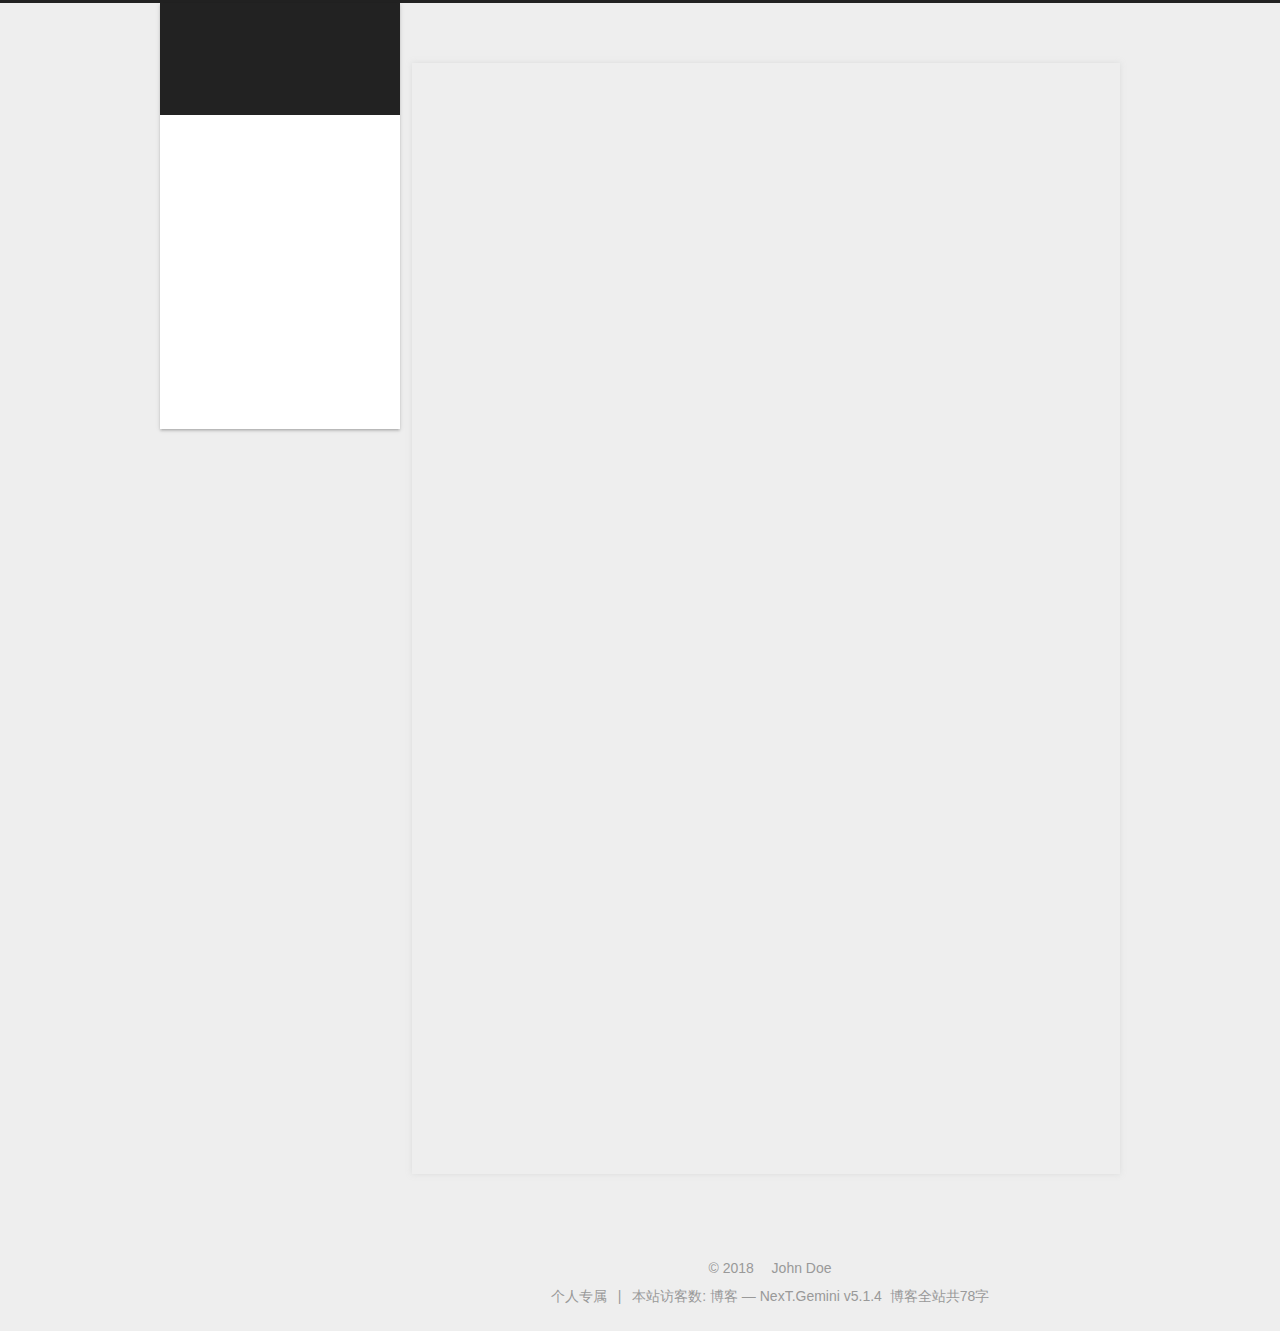
==== commit 85f5f12e: "Site updated: 2018-01-31 16:48:45" ====
--- a/index.html
+++ b/index.html
@@ -576,7 +576,7 @@
 </div>
 
 
-  <div class="powered-by">由 <a class="theme-link" target="_blank" href="https://hexo.io">Hexo</a> 强力驱动</div>
+  <div class="powered-by">  个人专属</div>
 
 
 
@@ -591,7 +591,7 @@
 </div>
 
 
-  <div class="theme-info">主题 &mdash; <a class="theme-link" target="_blank" href="https://github.com/iissnan/hexo-theme-next">NexT.Gemini</a> v5.1.4</div>
+  <div class="theme-info">博客 &mdash; NexT.Gemini v5.1.4</div>
 
 
 
--- a/css/main.css
+++ b/css/main.css
@@ -1823,7 +1823,7 @@
   width: 4px;
   height: 4px;
   border-radius: 50%;
-  background: #737821;
+  background: #baff57;
 }
 .site-author-image {
   display: block;
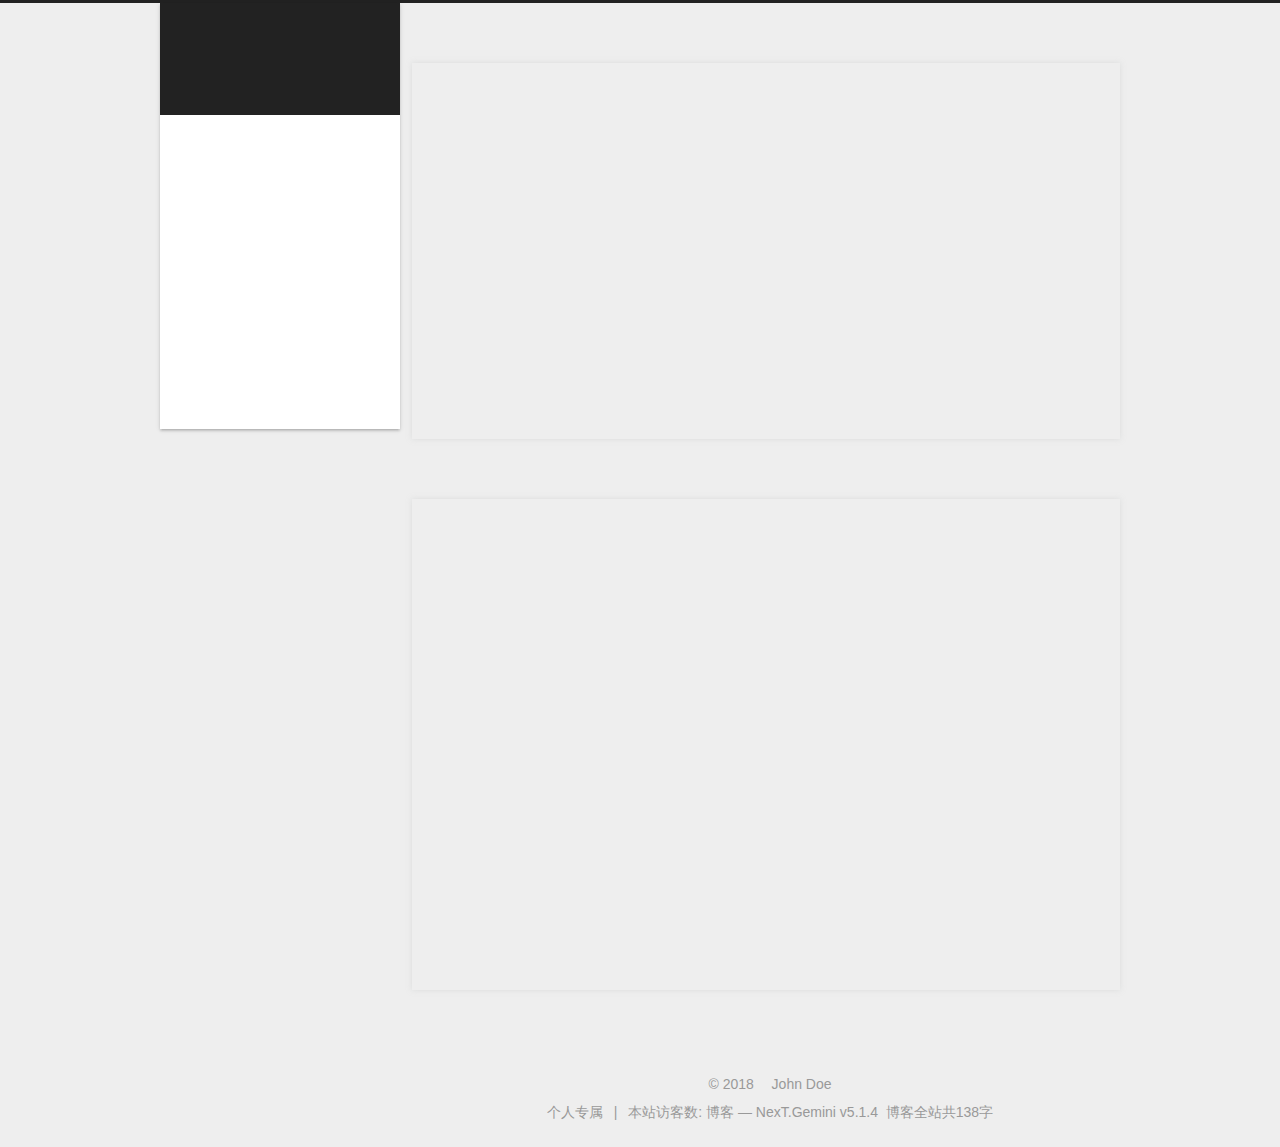
==== commit 309614b7: "Site updated: 2018-01-31 18:09:43" ====
--- a/index.html
+++ b/index.html
@@ -319,7 +319,7 @@
         
           <h1 class="post-title" itemprop="name headline">
                 
-                <a class="post-title-link" href="/title.html" itemprop="url">Hello World</a></h1>
+                <a class="post-title-link" href="/title.html" itemprop="url">hexo添加音乐、high一下及一些坑</a></h1>
         
 
         <div class="post-meta">
@@ -331,6 +331,165 @@
               
                 <span class="post-meta-item-text">发表于</span>
               
+              <time title="创建于" itemprop="dateCreated datePublished" datetime="2018-01-31T17:13:46+08:00">
+                2018-01-31
+              </time>
+            
+
+            
+
+            
+          </span>
+
+          
+
+          
+            
+          
+
+          
+          
+
+          
+
+          
+            <div class="post-wordcount">
+              
+                
+                <span class="post-meta-item-icon">
+                  <i class="fa fa-file-word-o"></i>
+                </span>
+                
+                  <span class="post-meta-item-text">字数统计&#58;</span>
+                
+                <span title="字数统计">
+                  21
+                </span>
+              
+
+              
+                <span class="post-meta-divider">|</span>
+              
+
+              
+                <span class="post-meta-item-icon">
+                  <i class="fa fa-clock-o"></i>
+                </span>
+                
+                  <span class="post-meta-item-text">阅读时长 &asymp;</span>
+                
+                <span title="阅读时长">
+                  1
+                </span>
+              
+            </div>
+          
+
+          
+
+        </div>
+      </header>
+    
+
+    
+    
+    
+    <div class="post-body" itemprop="articleBody">
+
+      
+      
+
+      
+        
+          <h2 id=""><a href="#" class="headerlink" title=""></a>
+          <!--noindex-->
+          <div class="post-button text-center">
+            <a class="btn" href="/title.html" rel="contents">
+              阅读全文 &raquo;
+            </a>
+          </div>
+          <!--/noindex-->
+        
+      
+    </div>
+    
+    
+    
+
+    <div>
+      
+    </div>
+
+    
+
+    
+
+    
+
+    <footer class="post-footer">
+      
+
+      
+
+      
+
+      
+      
+        <div class="post-eof"></div>
+      
+    </footer>
+  </div>
+  
+  
+  
+  </article>
+
+
+    
+      
+
+  
+
+  
+  
+  
+
+  <article class="post post-type-normal" itemscope itemtype="http://schema.org/Article">
+  
+  
+  
+  <div class="post-block">
+    <link itemprop="mainEntityOfPage" href="http://yoursite.com/title.html">
+
+    <span hidden itemprop="author" itemscope itemtype="http://schema.org/Person">
+      <meta itemprop="name" content="John Doe">
+      <meta itemprop="description" content="">
+      <meta itemprop="image" content="/images/avatar.jpg">
+    </span>
+
+    <span hidden itemprop="publisher" itemscope itemtype="http://schema.org/Organization">
+      <meta itemprop="name" content="I-O-V-E">
+    </span>
+
+    
+      <header class="post-header">
+
+        
+        
+          <h1 class="post-title" itemprop="name headline">
+                
+                <a class="post-title-link" href="/title.html" itemprop="url">Hello World</a></h1>
+        
+
+        <div class="post-meta">
+          <span class="post-time">
+            
+              <span class="post-meta-item-icon">
+                <i class="fa fa-calendar-o"></i>
+              </span>
+              
+                <span class="post-meta-item-text">发表于</span>
+              
               <time title="创建于" itemprop="dateCreated datePublished" datetime="2018-01-30T11:05:40+08:00">
                 2018-01-30
               </time>
@@ -363,7 +522,7 @@
                   <span class="post-meta-item-text">字数统计&#58;</span>
                 
                 <span title="字数统计">
-                  78
+                  117
                 </span>
               
 
@@ -401,18 +560,15 @@
 
       
         
-          
-            <script src="/assets/js/APlayer.min.js"> </script><p>Welcome to <a href="https://hexo.io/" target="_blank" rel="noopener">Hexo</a>! This is your very first post. Check <a href="https://hexo.io/docs/" target="_blank" rel="noopener">documentation</a> for more info. If you get any problems when using Hexo, you can find the answer in <a href="https://hexo.io/docs/troubleshooting.html" target="_blank" rel="noopener">troubleshooting</a> or you can ask me on <a href="https://github.com/hexojs/hexo/issues" target="_blank" rel="noopener">GitHub</a>.</p>
-<h2 id="Quick-Start"><a href="#Quick-Start" class="headerlink" title="Quick Start"></a>Quick Start</h2><h3 id="Create-a-new-post"><a href="#Create-a-new-post" class="headerlink" title="Create a new post"></a>Create a new post</h3><figure class="highlight bash"><table><tr><td class="gutter"><pre><span class="line">1</span><br></pre></td><td class="code"><pre><span class="line">$ hexo new <span class="string">"My New Post"</span></span><br></pre></td></tr></table></figure>
-<p>More info: <a href="https://hexo.io/docs/writing.html" target="_blank" rel="noopener">Writing</a></p>
-<h3 id="Run-server"><a href="#Run-server" class="headerlink" title="Run server"></a>Run server</h3><figure class="highlight bash"><table><tr><td class="gutter"><pre><span class="line">1</span><br></pre></td><td class="code"><pre><span class="line">$ hexo server</span><br></pre></td></tr></table></figure>
-<p>More info: <a href="https://hexo.io/docs/server.html" target="_blank" rel="noopener">Server</a></p>
-<h3 id="Generate-static-files"><a href="#Generate-static-files" class="headerlink" title="Generate static files"></a>Generate static files</h3><figure class="highlight bash"><table><tr><td class="gutter"><pre><span class="line">1</span><br></pre></td><td class="code"><pre><span class="line">$ hexo generate</span><br></pre></td></tr></table></figure>
-<p>More info: <a href="https://hexo.io/docs/generating.html" target="_blank" rel="noopener">Generating</a></p>
-<h3 id="Deploy-to-remote-sites"><a href="#Deploy-to-remote-sites" class="headerlink" title="Deploy to remote sites"></a>Deploy to remote sites</h3><figure class="highlight bash"><table><tr><td class="gutter"><pre><span class="line">1</span><br></pre></td><td class="code"><pre><span class="line">$ hexo deploy</span><br></pre></td></tr></table></figure>
-<p>More info: <a href="https://hexo.io/docs/deployment.html" target="_blank" rel="noopener">Deployment</a></p>
-
-          
+          <p>Welcome to <a href="https://hexo.io/" target="_blank" rel="noopener">Hexo</a>! This is your very first post. Check <a href="https://hexo.io/docs/" target="_blank" rel="noopener">documentation</a> for more info. If you get any problems when using Hexo, you can find the answer in <a href="https://hexo.io/docs/troubleshooting.html" target="_blank" rel="noopener">troubleshooting</a> or you can ask me on <a href="https://github.com/hexojs/hexo/issues" target="_blank" rel="noopener">GitHub</a>.</p>
+<h2 id=""><a href="#" class="headerlink" title=""></a>
+          <!--noindex-->
+          <div class="post-button text-center">
+            <a class="btn" href="/title.html" rel="contents">
+              阅读全文 &raquo;
+            </a>
+          </div>
+          <!--/noindex-->
         
       
     </div>
@@ -500,7 +656,7 @@
               
                 <a href="/archives/">
               
-                  <span class="site-state-item-count">1</span>
+                  <span class="site-state-item-count">2</span>
                   <span class="site-state-item-name">日志</span>
                 </a>
               </div>
@@ -597,7 +753,7 @@
 
 <div class="theme-info">
   <div class="powered-by"></div>
-  <span class="post-count">博客全站共78字</span>
+  <span class="post-count">博客全站共138字</span>
 </div>
         
 
--- a/css/main.css
+++ b/css/main.css
@@ -1823,7 +1823,7 @@
   width: 4px;
   height: 4px;
   border-radius: 50%;
-  background: #baff57;
+  background: #a6d9a7;
 }
 .site-author-image {
   display: block;
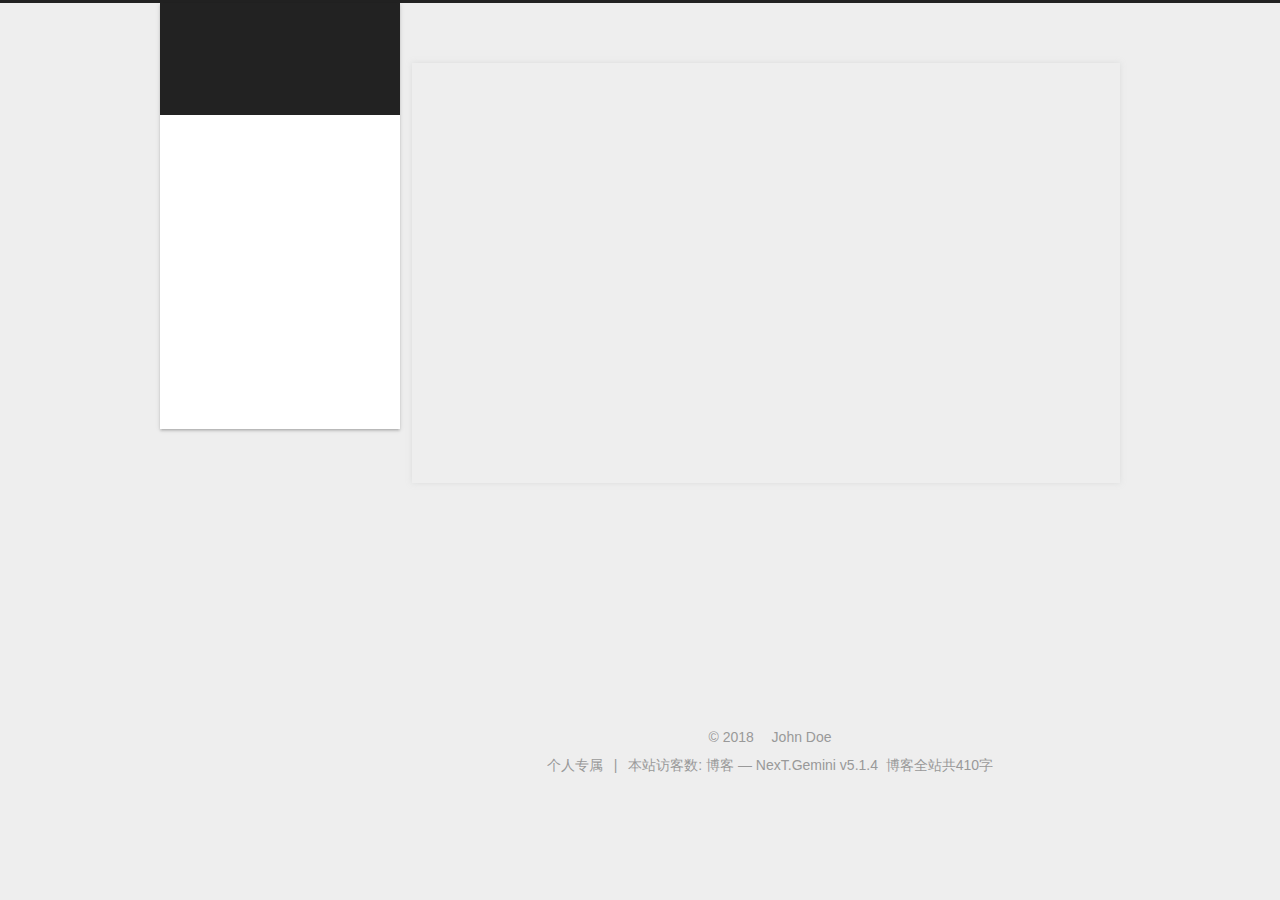
==== commit 0f3c289d: "Site updated: 2018-02-01 11:39:14" ====
--- a/index.html
+++ b/index.html
@@ -276,7 +276,8 @@
  
         <!-- <iframe frameborder="no" border="0" marginwidth="0" marginheight="0" width=330 height=86 src="//music.163.com/outchain/player?type=2&id=526472523&auto=1&height=66"></iframe> -->
         <!-- <iframe frameborder="no" border="0" marginwidth="0" marginheight="0" width=330 height=86 src="//music.163.com/outchain/player?type=2&id=33497436&auto=1&height=66"></iframe> -->
-        <iframe frameborder="no" border="0" marginwidth="0" marginheight="0" width=330 height=86 src="//music.163.com/outchain/player?type=2&id=436668981&auto=1&height=66"></iframe>
+        <!-- <iframe frameborder="no" border="0" marginwidth="0" marginheight="0" width=330 height=86 src="//music.163.com/outchain/player?type=2&id=436668981&auto=1&height=66"></iframe> -->
+        <iframe frameborder="no" border="0" marginwidth="0" marginheight="0" width=330 height=86 src="//music.163.com/outchain/player?type=2&id=509272508&auto=1&height=66"></iframe>
       </div>
     </header>
 
@@ -319,7 +320,7 @@
         
           <h1 class="post-title" itemprop="name headline">
                 
-                <a class="post-title-link" href="/title.html" itemprop="url">hexo添加音乐、high一下及一些坑</a></h1>
+                <a class="post-title-link" href="/title.html" itemprop="url">hexo添加音乐</a></h1>
         
 
         <div class="post-meta">
@@ -363,7 +364,7 @@
                   <span class="post-meta-item-text">字数统计&#58;</span>
                 
                 <span title="字数统计">
-                  21
+                  410
                 </span>
               
 
@@ -379,7 +380,7 @@
                   <span class="post-meta-item-text">阅读时长 &asymp;</span>
                 
                 <span title="阅读时长">
-                  1
+                  2
                 </span>
               
             </div>
@@ -401,166 +402,7 @@
 
       
         
-          <h2 id=""><a href="#" class="headerlink" title=""></a>
-          <!--noindex-->
-          <div class="post-button text-center">
-            <a class="btn" href="/title.html" rel="contents">
-              阅读全文 &raquo;
-            </a>
-          </div>
-          <!--/noindex-->
-        
-      
-    </div>
-    
-    
-    
-
-    <div>
-      
-    </div>
-
-    
-
-    
-
-    
-
-    <footer class="post-footer">
-      
-
-      
-
-      
-
-      
-      
-        <div class="post-eof"></div>
-      
-    </footer>
-  </div>
-  
-  
-  
-  </article>
-
-
-    
-      
-
-  
-
-  
-  
-  
-
-  <article class="post post-type-normal" itemscope itemtype="http://schema.org/Article">
-  
-  
-  
-  <div class="post-block">
-    <link itemprop="mainEntityOfPage" href="http://yoursite.com/title.html">
-
-    <span hidden itemprop="author" itemscope itemtype="http://schema.org/Person">
-      <meta itemprop="name" content="John Doe">
-      <meta itemprop="description" content="">
-      <meta itemprop="image" content="/images/avatar.jpg">
-    </span>
-
-    <span hidden itemprop="publisher" itemscope itemtype="http://schema.org/Organization">
-      <meta itemprop="name" content="I-O-V-E">
-    </span>
-
-    
-      <header class="post-header">
-
-        
-        
-          <h1 class="post-title" itemprop="name headline">
-                
-                <a class="post-title-link" href="/title.html" itemprop="url">Hello World</a></h1>
-        
-
-        <div class="post-meta">
-          <span class="post-time">
-            
-              <span class="post-meta-item-icon">
-                <i class="fa fa-calendar-o"></i>
-              </span>
-              
-                <span class="post-meta-item-text">发表于</span>
-              
-              <time title="创建于" itemprop="dateCreated datePublished" datetime="2018-01-30T11:05:40+08:00">
-                2018-01-30
-              </time>
-            
-
-            
-
-            
-          </span>
-
-          
-
-          
-            
-          
-
-          
-          
-
-          
-
-          
-            <div class="post-wordcount">
-              
-                
-                <span class="post-meta-item-icon">
-                  <i class="fa fa-file-word-o"></i>
-                </span>
-                
-                  <span class="post-meta-item-text">字数统计&#58;</span>
-                
-                <span title="字数统计">
-                  117
-                </span>
-              
-
-              
-                <span class="post-meta-divider">|</span>
-              
-
-              
-                <span class="post-meta-item-icon">
-                  <i class="fa fa-clock-o"></i>
-                </span>
-                
-                  <span class="post-meta-item-text">阅读时长 &asymp;</span>
-                
-                <span title="阅读时长">
-                  1
-                </span>
-              
-            </div>
-          
-
-          
-
-        </div>
-      </header>
-    
-
-    
-    
-    
-    <div class="post-body" itemprop="articleBody">
-
-      
-      
-
-      
-        
-          <p>Welcome to <a href="https://hexo.io/" target="_blank" rel="noopener">Hexo</a>! This is your very first post. Check <a href="https://hexo.io/docs/" target="_blank" rel="noopener">documentation</a> for more info. If you get any problems when using Hexo, you can find the answer in <a href="https://hexo.io/docs/troubleshooting.html" target="_blank" rel="noopener">troubleshooting</a> or you can ask me on <a href="https://github.com/hexojs/hexo/issues" target="_blank" rel="noopener">GitHub</a>.</p>
+          <p><img src="http://ofx4ie5iq.bkt.clouddn.com/201612249192601300540696318139084539456506.jpg" width="70%" height="70%"></p>
 <h2 id=""><a href="#" class="headerlink" title=""></a>
           <!--noindex-->
           <div class="post-button text-center">
@@ -656,7 +498,7 @@
               
                 <a href="/archives/">
               
-                  <span class="site-state-item-count">2</span>
+                  <span class="site-state-item-count">1</span>
                   <span class="site-state-item-name">日志</span>
                 </a>
               </div>
@@ -753,7 +595,7 @@
 
 <div class="theme-info">
   <div class="powered-by"></div>
-  <span class="post-count">博客全站共138字</span>
+  <span class="post-count">博客全站共410字</span>
 </div>
         
 
--- a/css/main.css
+++ b/css/main.css
@@ -1823,7 +1823,7 @@
   width: 4px;
   height: 4px;
   border-radius: 50%;
-  background: #a6d9a7;
+  background: #5bd56c;
 }
 .site-author-image {
   display: block;
